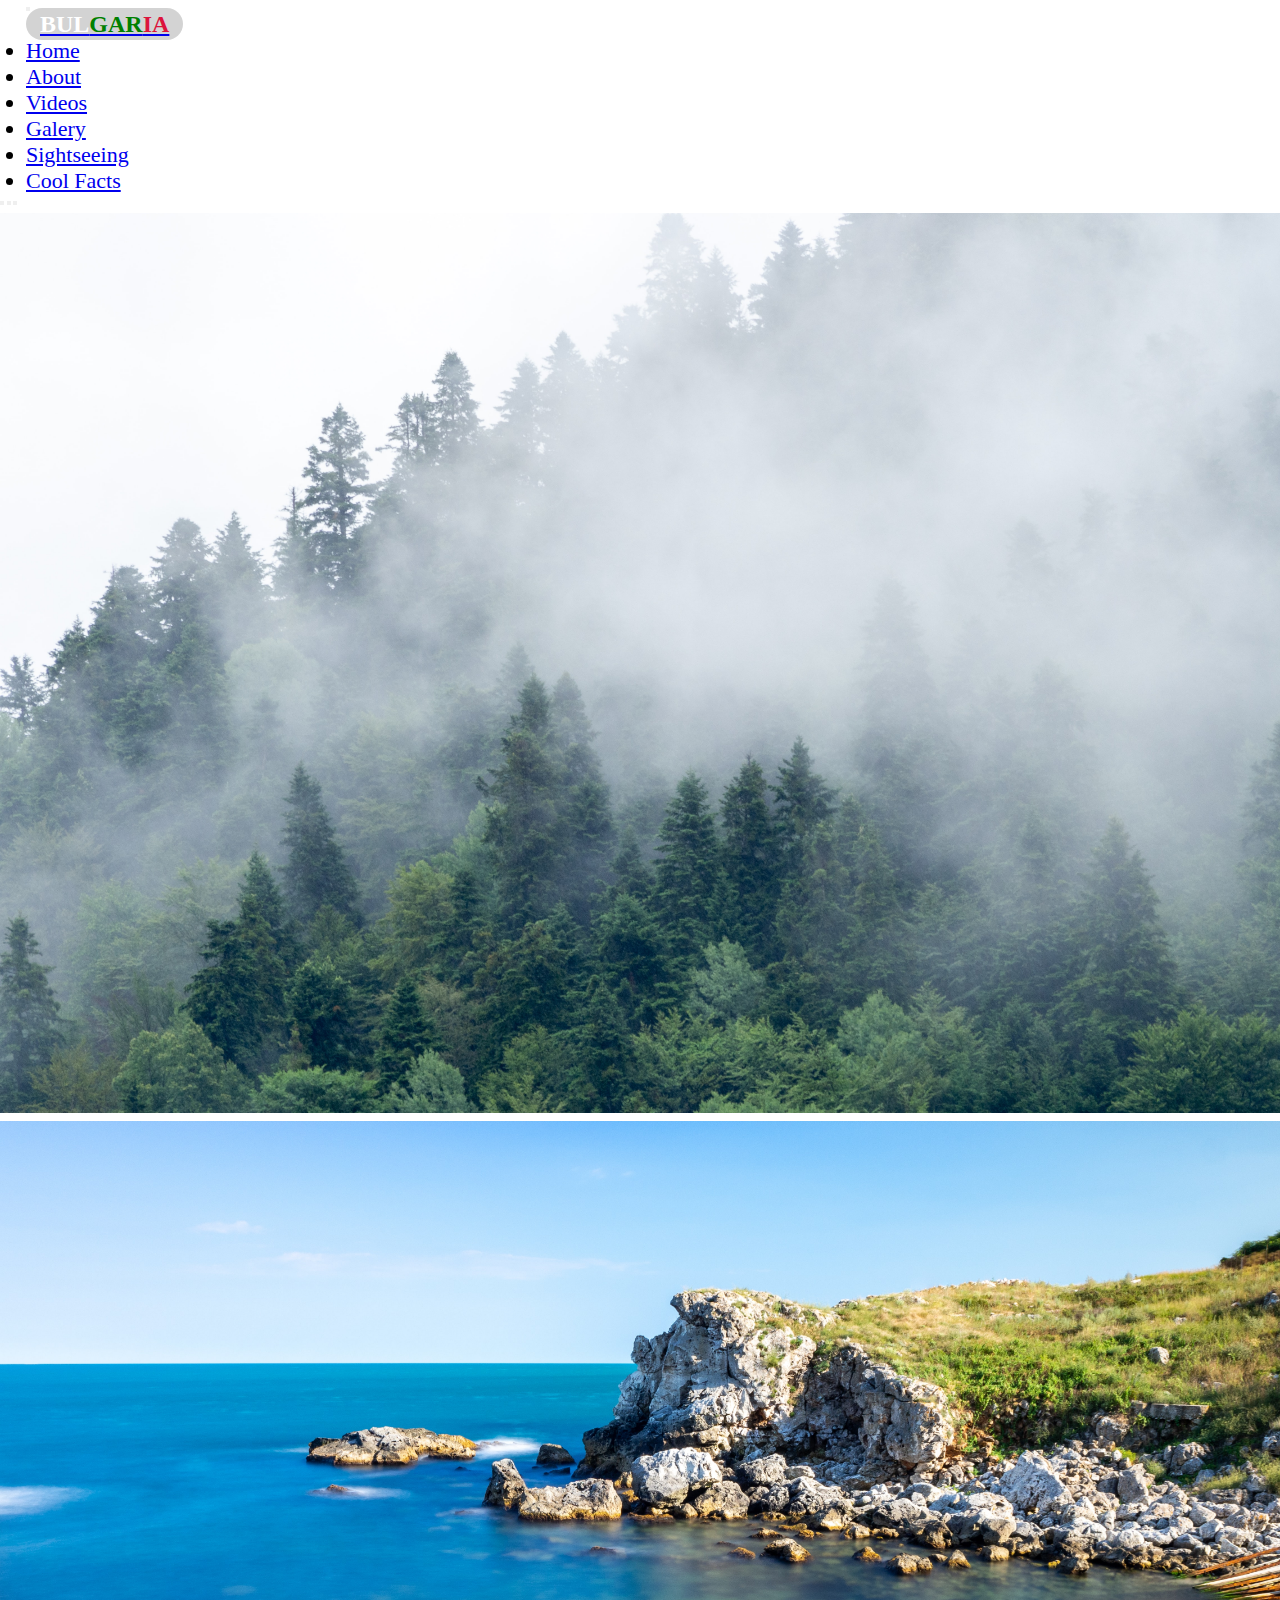
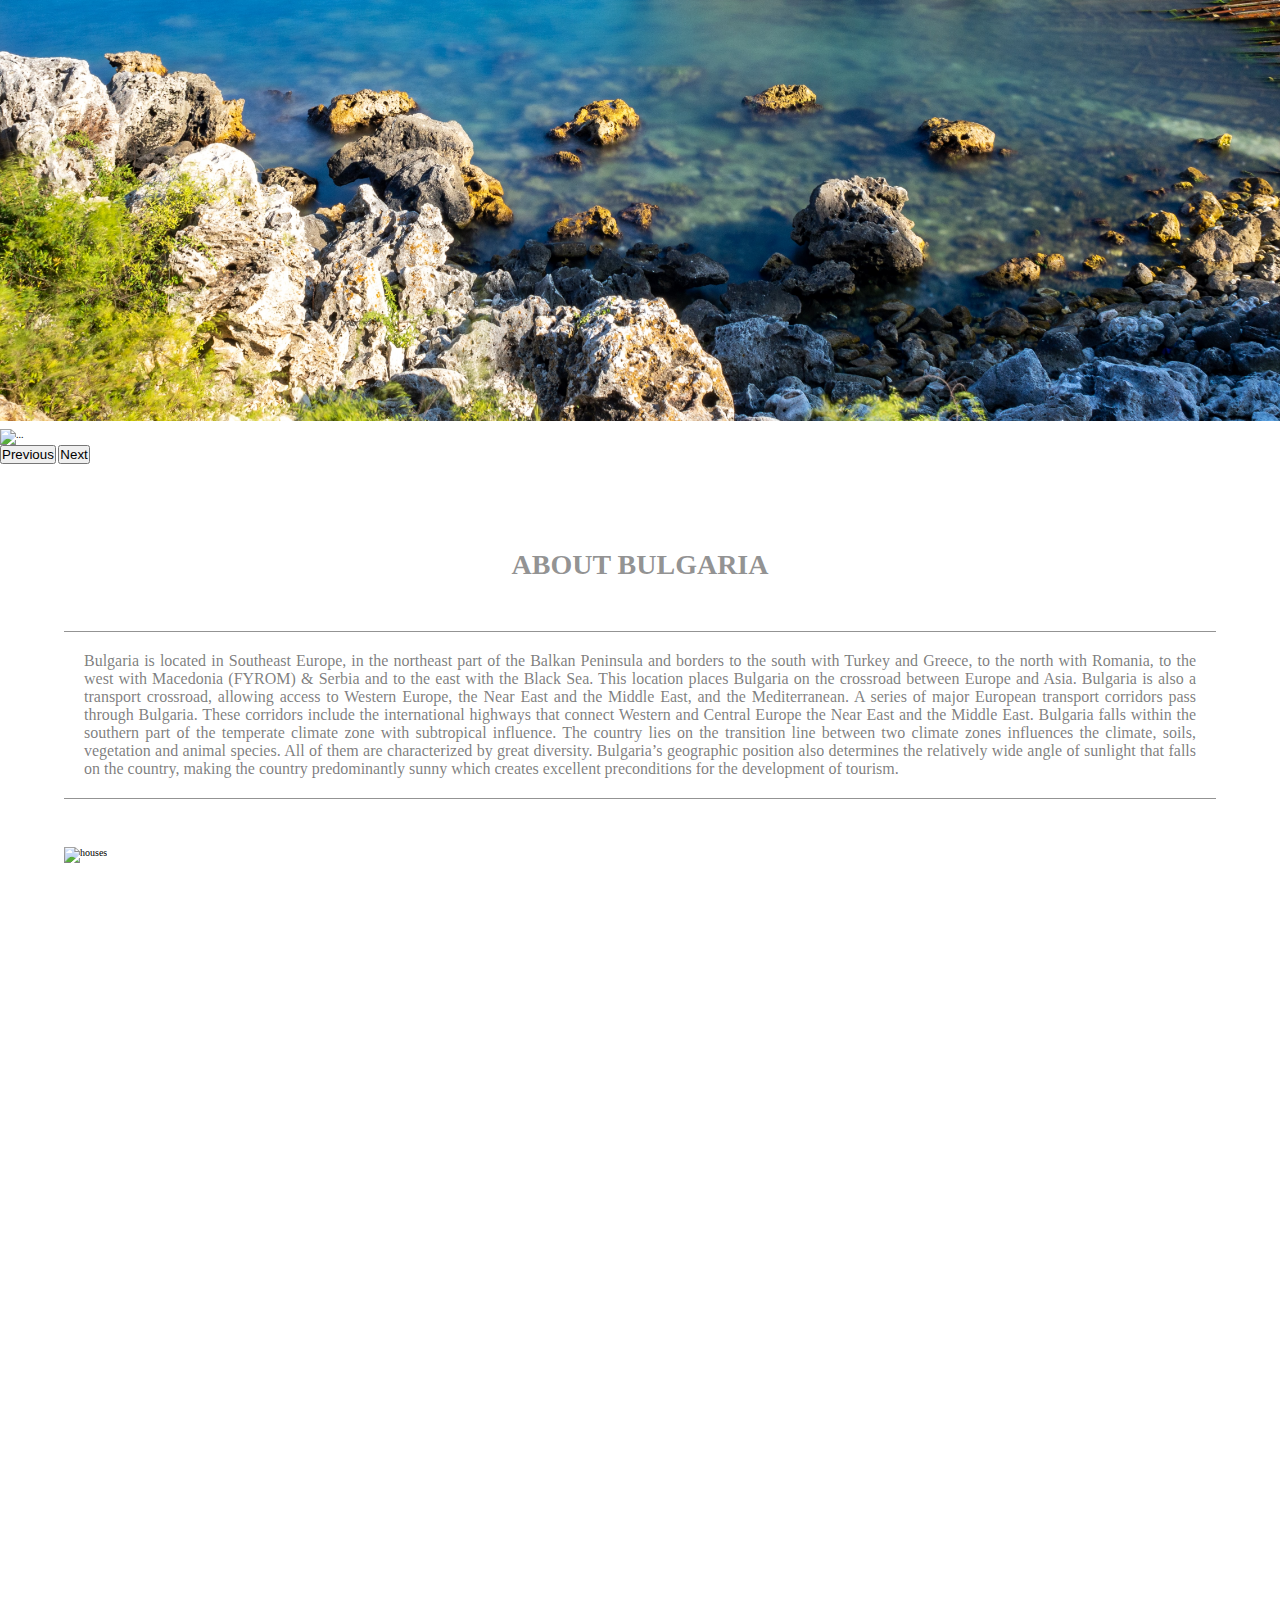
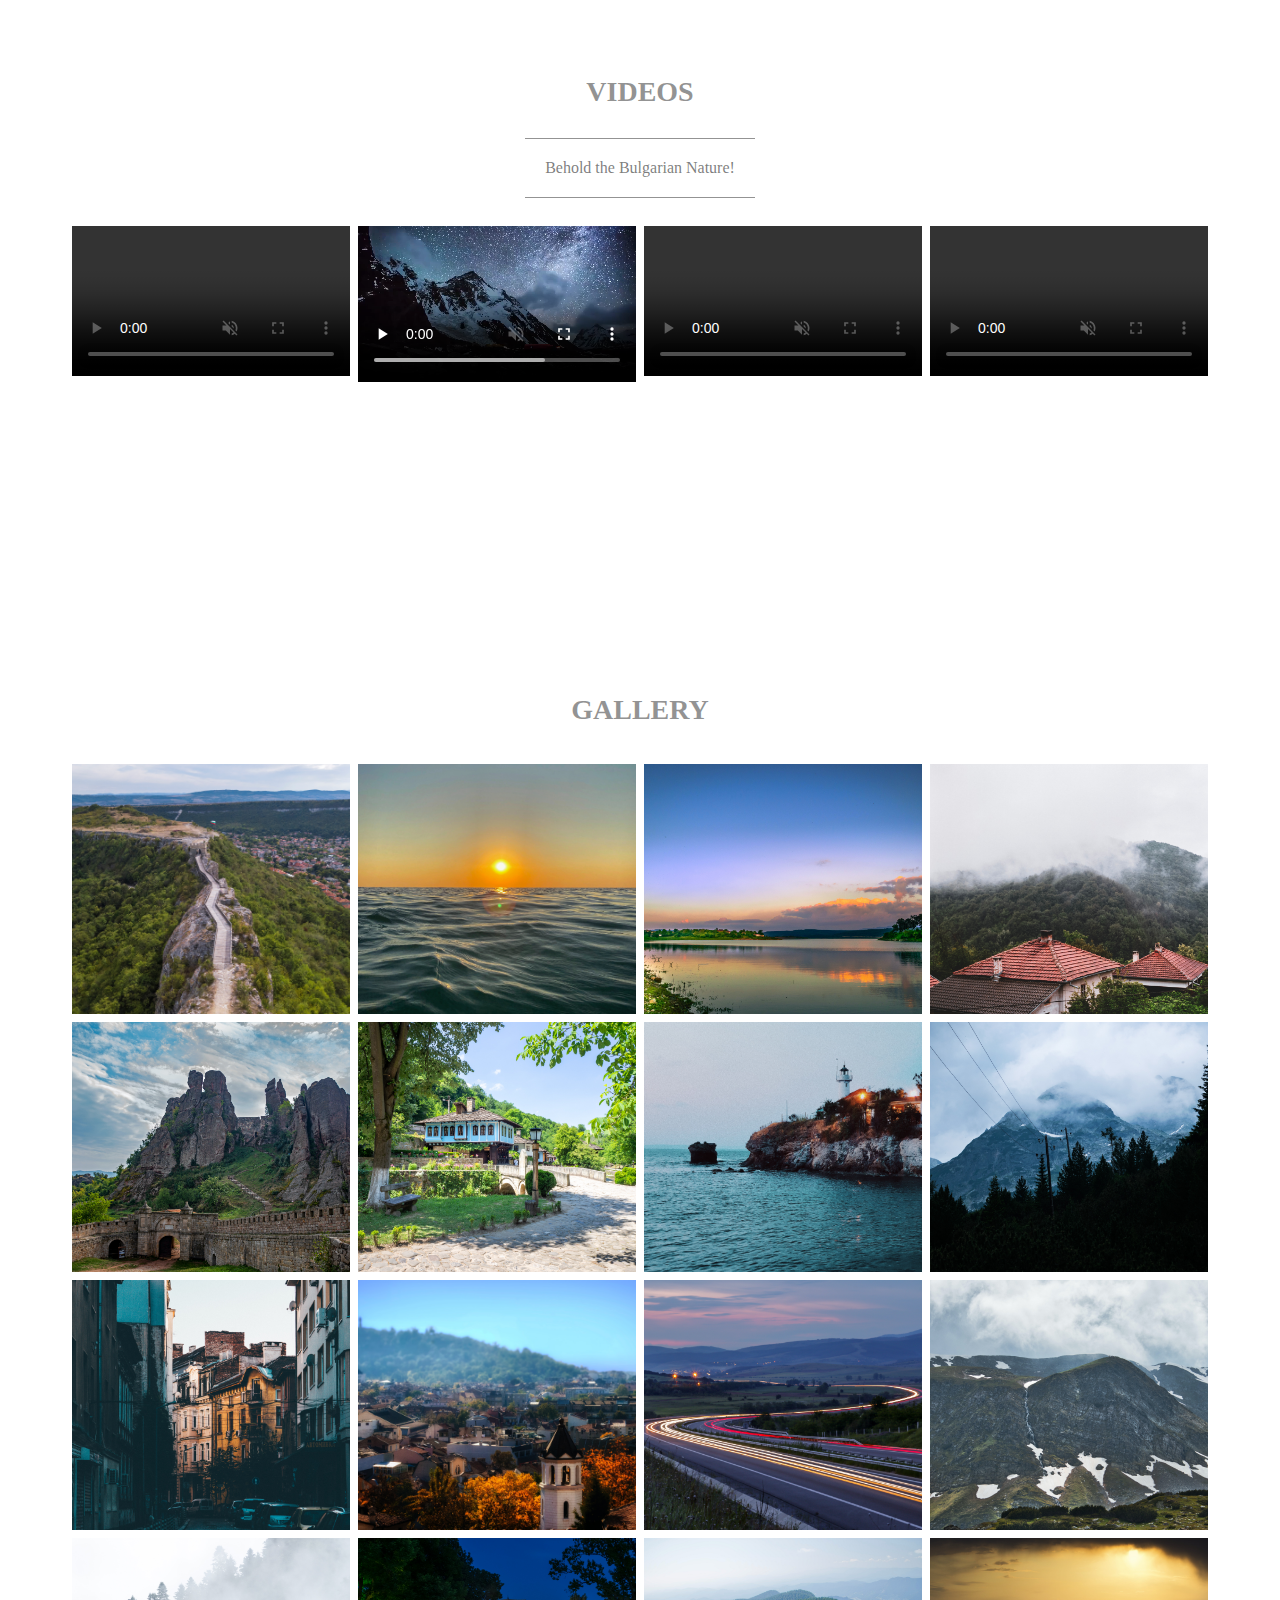
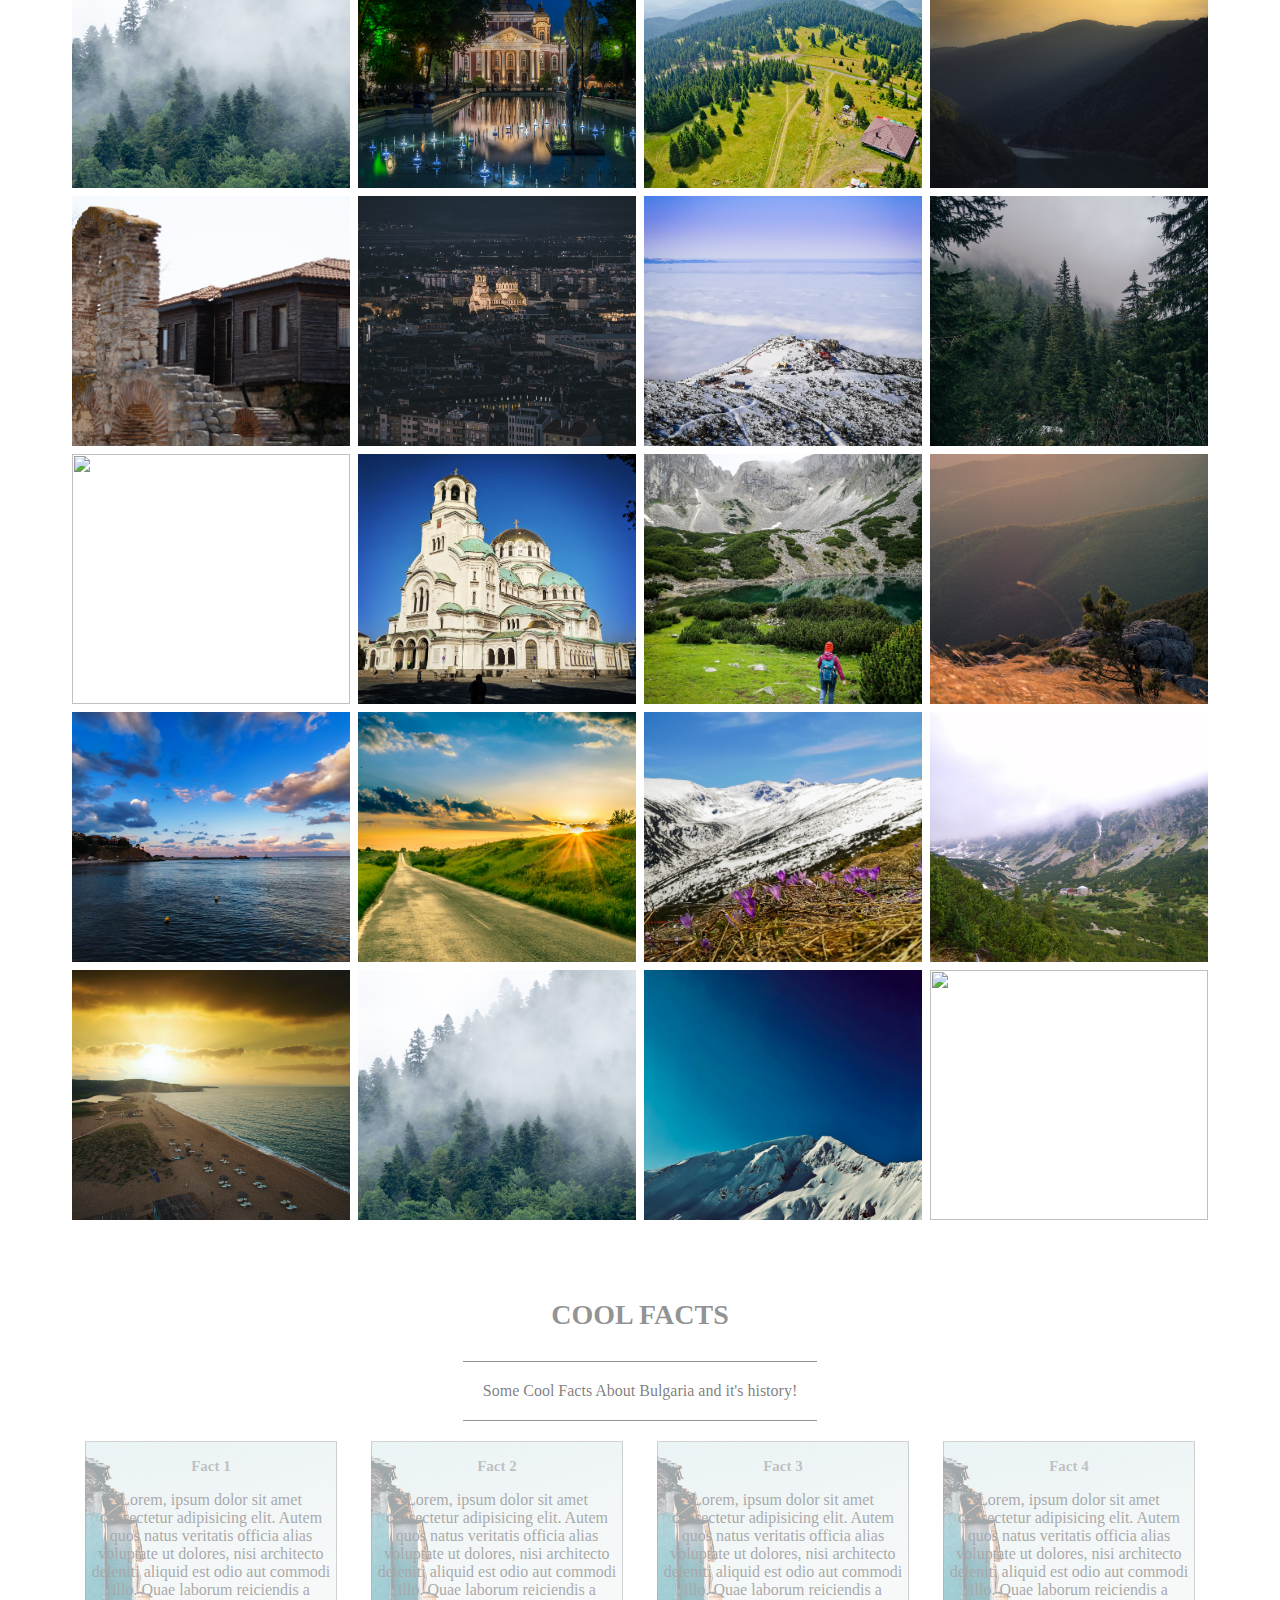
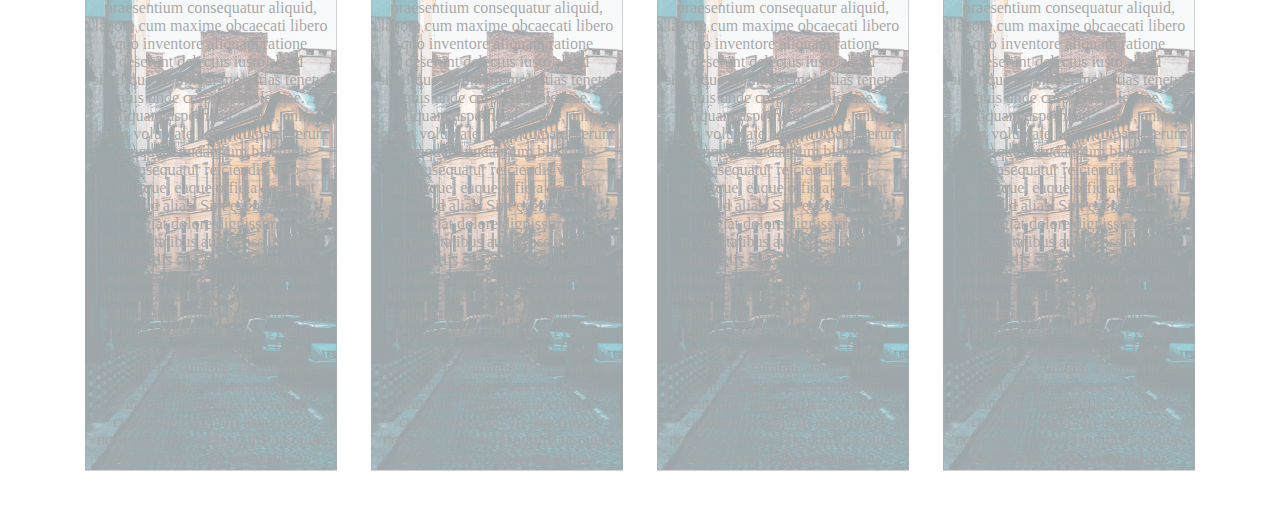
==== 03-touristAttraction/index.html @ 97571143 "Tourist Attraction Site Creation." ====
<!DOCTYPE html>
<html lang="en">
<head>
    <meta charset="UTF-8">
    <meta http-equiv="X-UA-Compatible" content="IE=edge">
    <meta name="viewport" content="width=device-width, initial-scale=1.0">

    <!-- Bootstrap CSS -->
    <link href="https://cdn.jsdelivr.net/npm/bootstrap@5.0.0-beta2/dist/css/bootstrap.min.css" rel="stylesheet" integrity="sha384-BmbxuPwQa2lc/FVzBcNJ7UAyJxM6wuqIj61tLrc4wSX0szH/Ev+nYRRuWlolflfl" crossorigin="anonymous">

    <title>Welcome to Bulgaria</title>
    <link rel="stylesheet" href="css/style.css">
</head>
<body>
    
    <!-- Navbar -->
    <nav class="navbar navbar-expand-lg navbar-light fixed-top">
        <div class="container-fluid">
          <button class="navbar-toggler" type="button" data-bs-toggle="collapse" data-bs-target="#navbarTogglerDemo01" aria-controls="navbarTogglerDemo01" aria-expanded="false" aria-label="Toggle navigation">
            <span class="navbar-toggler-icon"></span>
          </button>
          <div class="collapse navbar-collapse" id="navbarTogglerDemo01">
            <a class="navbar-brand" href="#">
                <span class="white">Bul</span><span class="green">gar</span><span class="red">ia</span>
            </a>
            <ul class="navbar-nav me-auto mb-2 mb-lg-0">
              <li class="nav-item">
                <a class="nav-link" href="#">Home</a>
              </li>
              <li class="nav-item">
                <a class="nav-link" href="#about">About</a>
              </li>
              <li class="nav-item">
                <a class="nav-link" href="#videos">Videos</a>
              </li>
              <li class="nav-item">
                <a class="nav-link" href="#galery">Galery</a>
              </li>
              <li class="nav-item">
                <a class="nav-link" href="#sightseeing">Sightseeing</a>
              </li>
              <li class="nav-item">
                <a class="nav-link" href="#facts">Cool Facts</a>
              </li>
            </ul>
          </div>
        </div>
      </nav>
    <!-- End Navbar -->

    <!-- Carousel -->
    <div id="carouselExampleIndicators" class="carousel slide" data-bs-ride="carousel">
        <div class="carousel-indicators">
            <button type="button" data-bs-target="#carouselExampleIndicators" data-bs-slide-to="0" class="active" aria-current="true" aria-label="Slide 1"></button>
            <button type="button" data-bs-target="#carouselExampleIndicators" data-bs-slide-to="1" aria-label="Slide 2"></button>
            <button type="button" data-bs-target="#carouselExampleIndicators" data-bs-slide-to="2" aria-label="Slide 3"></button>
        </div>
        <div class="carousel-inner">
            <div class="carousel-item active">
            <img src="./img/forest-fog.jpg" class="d-block w-100" alt="...">
            <!-- <div class="carousel-caption">
                <h3> <span class="white">Welcome</span> <span class="green">To</span> <span class="red">Bulgaria</span></h3>
            </div> -->
            </div>
            <div class="carousel-item">
            <img src="./img/sea.jpg" class="d-block w-100" alt="...">
            <!-- <div class="carousel-caption">
                <h3> <span class="white">Welcome</span> <span class="green">To</span> <span class="red">Bulgaria</span></h3>
            </div> -->
            </div>
            <div class="carousel-item">
            <img src="./img/winter.jpg" class="d-block w-100" alt="...">
            <!-- <div class="carousel-caption">
                <h3> <span class="white">Welcome</span> <span class="green">To</span> <span class="red">Bulgaria</span></h3>
            </div> -->
            </div>
        </div>
        <button class="carousel-control-prev" type="button" data-bs-target="#carouselExampleIndicators"  data-bs-slide="prev">
            <span class="carousel-control-prev-icon" aria-hidden="true"></span>
            <span class="visually-hidden">Previous</span>
        </button>
        <button class="carousel-control-next" type="button" data-bs-target="#carouselExampleIndicators"  data-bs-slide="next">
            <span class="carousel-control-next-icon" aria-hidden="true"></span>
            <span class="visually-hidden">Next</span>
        </button>
    </div>

    <!-- End Carousel -->

    <!-- About -->
    <section id="about" class="about">
        <div class="box">
            <div class="about-header">
                <h1 class="section-title">
                    About Bulgaria
                </h1>
            </div>
            <div class="about-content">
                <!-- <h2 class="secondary-title">
                    Information about Bulgaria
                </h2> -->
                <p class="paragraph">
                    Bulgaria is located in Southeast Europe, in the northeast part of the Balkan Peninsula and borders to the south with Turkey and Greece, to the north with Romania, to the west with Macedonia (FYROM) & Serbia and to the east with the Black Sea. This location places Bulgaria on the crossroad between Europe and Asia. Bulgaria is also a transport crossroad, allowing access to Western Europe, the Near East and the Middle East, and the Mediterranean. A series of major European transport corridors pass through Bulgaria. These corridors include the international highways that connect Western and Central Europe the Near East and the Middle East.
                    Bulgaria falls within the southern part of the temperate climate zone with subtropical influence. The country lies on the transition line between two climate zones influences the climate, soils, vegetation and animal species. All of them are characterized by great diversity. Bulgaria’s geographic position also determines the relatively wide angle of sunlight that falls on the country, making the country predominantly sunny which creates excellent preconditions for the development of tourism.
                </p>
                <div class="img">
                    <img src="/img/houses.jpg" alt="houses">
                </div>
                
            </div>
        </div>
    </section>
    <!-- End About -->

    <!-- Videos -->
    <section id="videos" class="videos">
        <div class="box">
            <div class="videos-header">
                <h1 class="section-title">
                    Videos
                </h1>
                <p class="paragraph">Behold the Bulgarian Nature!</p>
            </div>
            <div class="row">
                <div class="column">
                    <video class="bg-videos" autoplay controls muted>
                        <source src="./video/bulgaria1.mp4" type="video/mp4">
                      </video>
                </div>
                <div class="column">
                    <video class="bg-videos"  autoplay controls muted>
                        <source src="./video/night-sky.mp4" type="video/mp4">
                      </video>
                </div>
                <div class="column">
                    <video class="bg-videos"  autoplay controls muted>
                        <source src="./video/bulgaria2.mp4" type="video/mp4">
                      </video>
                </div>
                <div class="column">
                    <video class="bg-videos"  autoplay controls muted>
                        <source src="./video/rila-monastery.mp4" type="video/mp4">
                      </video>
                </div>
              </div>
        </div>
        
        </div>
    </section>
    <!-- End Videos -->

    <!-- Galery -->
    <section id="galery" class="galery">
        <div class="box">
            <div class="galery-header">
                <h1 class="section-title">
                    Gallery
                </h1>
            </div>
            <div class="row">
                <div class="column">
                    <img src="./img/belogradchik.jpg" alt="">
                    <img src="./img/belogradshik-2.jpg" alt="">
                    <img src="./img/city.jpg" alt="">
                    <img src="./img/forest-fog.jpg" alt="">
                    <img src="./img/nesebar.jpg" alt="">
                    <img src="./img/rila-monastery.jpg" alt="">
                    <img src="./img/sea-2.jpg" alt="">
                    <img src="./img/sea-5.jpg" alt="">
                </div>
                <div class="column">
                    <img src="./img/sea-3.jpg" alt="">
                    <img src="./img/house-1.jpg" alt="">
                    <img src="./img/houses.jpg" alt="">
                    <img src="./img/ivan-vazov.jpg" alt="">
                    <img src="./img/night-sofia.jpg" alt="">
                    <img src="./img/nevski.jpg" alt="">
                    <img src="./img/road.jpg" alt="">
                    <img src="./img/forest-fog.jpg" alt="">
                </div>
                <div class="column">
                    <img src="./img/sea-6.jpg" alt="">
                    <img src="./img/sea-4.jpg" alt="">
                    <img src="./img/road-2.jpg" alt="">
                    <img src="./img/pamporovo.jpg" alt="">
                    <img src="./img/mountain-1.jpg" alt="">
                    <img src="./img/mountain-2.jpg" alt="">
                    <img src="./img/mountain-3.jpg" alt="">
                    <img src="./img/mountain-4.jpg" alt="">
                </div>
                <div class="column">
                    <img src="./img/mountain-5.jpg" alt="">
                    <img src="./img/mountain-6.jpg" alt="">
                    <img src="./img/mountain-7.jpg" alt="">
                    <img src="./img/mountain-8.jpg" alt="">
                    <img src="./img/mountain-9.jpg" alt="">
                    <img src="./img/mountain-10.jpg" alt="">
                    <img src="./img/mountain-11.jpg" alt="">
                    <img src="./img/winter.jpg" alt="">
                </div>
              </div>
        </div>
    </section>
    <!-- End Galery -->


    <!-- Facts -->
    <section id="facts" class="facts">
        <div class="box">
            <div class="facts-header">
                <h1 class="section-title">Cool Facts</h1>
                <p class="paragraph">Some Cool Facts About Bulgaria and it's history!</p>
            </div>
            <div class="facts-content">
                <div class="row">
                    <div class="column">
                        <h2>Fact 1</h2>
                        <p>Lorem, ipsum dolor sit amet consectetur adipisicing elit. Autem quos natus veritatis officia alias voluptate ut dolores, nisi architecto deleniti aliquid est odio aut commodi illo. Quae laborum reiciendis a praesentium consequatur aliquid, labore cum maxime obcaecati libero quo inventore aliquam ratione deserunt delectus iusto ab ad similique commodi molestias tenetur quis unde corporis molestiae. Aliquam aspernatur eaque, enim quam voluptate nobis culpa deserunt cumque. Laudantium blanditiis consequatur reiciendis vero similique, eaque officia deserunt modi id alias. Sint eveniet, velit fugiat dolore dignissimos necessitatibus autem assumenda blanditiis suscipit? Assumenda perspiciatis impedit quod rem sed, aliquam amet autem optio sapiente voluptatum quibusdam, unde sint reprehenderit illum velit eveniet minima cupiditate nulla! Fuga, nostrum. Et, cumque. Facilis hic est commodi ipsum, suscipit rerum tempora? Unde officia eveniet cupiditate excepturi asperiores nostrum sunt vel blanditiis nesciunt ullam quos ut est accusantium ducimus iure dolor ipsum architecto, explicabo quam quod? Est, laboriosam omnis ut facilis assumenda neque laudantium voluptatem distinctio tempore voluptatum natus aut minus. Eligendi nam earum voluptas facere error, excepturi impedit. In, facere laudantium nesciunt quo quae eaque aspernatur eligendi dignissimos itaque ipsum quisquam magni ad temporibus sint praesentium ducimus sunt fuga mollitia a reprehenderit incidunt voluptatem vitae officia? Asperiores necessitatibus omnis suscipit cupiditate laboriosam molestias delectus doloribus architecto, vero assumenda libero ut harum incidunt facilis facere maiores sed quam iste expedita fugiat soluta. Assumenda vero vel nobis ad veritatis sequi! Eius, et similique. Magni cum repellendus facilis sequi ipsa libero corrupti quis cumque ex, perferendis eum aliquid culpa provident eius quia!</p>
                    </div>
                    <div class="column">
                        <h2>Fact 2</h2>
                        <p>Lorem, ipsum dolor sit amet consectetur adipisicing elit. Autem quos natus veritatis officia alias voluptate ut dolores, nisi architecto deleniti aliquid est odio aut commodi illo. Quae laborum reiciendis a praesentium consequatur aliquid, labore cum maxime obcaecati libero quo inventore aliquam ratione deserunt delectus iusto ab ad similique commodi molestias tenetur quis unde corporis molestiae. Aliquam aspernatur eaque, enim quam voluptate nobis culpa deserunt cumque. Laudantium blanditiis consequatur reiciendis vero similique, eaque officia deserunt modi id alias. Sint eveniet, velit fugiat dolore dignissimos necessitatibus autem assumenda blanditiis suscipit? Assumenda perspiciatis impedit quod rem sed, aliquam amet autem optio sapiente voluptatum quibusdam, unde sint reprehenderit illum velit eveniet minima cupiditate nulla! Fuga, nostrum. Et, cumque. Facilis hic est commodi ipsum, suscipit rerum tempora? Unde officia eveniet cupiditate excepturi asperiores nostrum sunt vel blanditiis nesciunt ullam quos ut est accusantium ducimus iure dolor ipsum architecto, explicabo quam quod? Est, laboriosam omnis ut facilis assumenda neque laudantium voluptatem distinctio tempore voluptatum natus aut minus. Eligendi nam earum voluptas facere error, excepturi impedit. In, facere laudantium nesciunt quo quae eaque aspernatur eligendi dignissimos itaque ipsum quisquam magni ad temporibus sint praesentium ducimus sunt fuga mollitia a reprehenderit incidunt voluptatem vitae officia? Asperiores necessitatibus omnis suscipit cupiditate laboriosam molestias delectus doloribus architecto, vero assumenda libero ut harum incidunt facilis facere maiores sed quam iste expedita fugiat soluta. Assumenda vero vel nobis ad veritatis sequi! Eius, et similique. Magni cum repellendus facilis sequi ipsa libero corrupti quis cumque ex, perferendis eum aliquid culpa provident eius quia!</p>
                    </div>
                    <div class="column">
                        <h2>Fact 3</h2>
                        <p>Lorem, ipsum dolor sit amet consectetur adipisicing elit. Autem quos natus veritatis officia alias voluptate ut dolores, nisi architecto deleniti aliquid est odio aut commodi illo. Quae laborum reiciendis a praesentium consequatur aliquid, labore cum maxime obcaecati libero quo inventore aliquam ratione deserunt delectus iusto ab ad similique commodi molestias tenetur quis unde corporis molestiae. Aliquam aspernatur eaque, enim quam voluptate nobis culpa deserunt cumque. Laudantium blanditiis consequatur reiciendis vero similique, eaque officia deserunt modi id alias. Sint eveniet, velit fugiat dolore dignissimos necessitatibus autem assumenda blanditiis suscipit? Assumenda perspiciatis impedit quod rem sed, aliquam amet autem optio sapiente voluptatum quibusdam, unde sint reprehenderit illum velit eveniet minima cupiditate nulla! Fuga, nostrum. Et, cumque. Facilis hic est commodi ipsum, suscipit rerum tempora? Unde officia eveniet cupiditate excepturi asperiores nostrum sunt vel blanditiis nesciunt ullam quos ut est accusantium ducimus iure dolor ipsum architecto, explicabo quam quod? Est, laboriosam omnis ut facilis assumenda neque laudantium voluptatem distinctio tempore voluptatum natus aut minus. Eligendi nam earum voluptas facere error, excepturi impedit. In, facere laudantium nesciunt quo quae eaque aspernatur eligendi dignissimos itaque ipsum quisquam magni ad temporibus sint praesentium ducimus sunt fuga mollitia a reprehenderit incidunt voluptatem vitae officia? Asperiores necessitatibus omnis suscipit cupiditate laboriosam molestias delectus doloribus architecto, vero assumenda libero ut harum incidunt facilis facere maiores sed quam iste expedita fugiat soluta. Assumenda vero vel nobis ad veritatis sequi! Eius, et similique. Magni cum repellendus facilis sequi ipsa libero corrupti quis cumque ex, perferendis eum aliquid culpa provident eius quia!</p>
                    </div>
                    <div class="column">
                        <h2>Fact 4</h2>
                        <p>Lorem, ipsum dolor sit amet consectetur adipisicing elit. Autem quos natus veritatis officia alias voluptate ut dolores, nisi architecto deleniti aliquid est odio aut commodi illo. Quae laborum reiciendis a praesentium consequatur aliquid, labore cum maxime obcaecati libero quo inventore aliquam ratione deserunt delectus iusto ab ad similique commodi molestias tenetur quis unde corporis molestiae. Aliquam aspernatur eaque, enim quam voluptate nobis culpa deserunt cumque. Laudantium blanditiis consequatur reiciendis vero similique, eaque officia deserunt modi id alias. Sint eveniet, velit fugiat dolore dignissimos necessitatibus autem assumenda blanditiis suscipit? Assumenda perspiciatis impedit quod rem sed, aliquam amet autem optio sapiente voluptatum quibusdam, unde sint reprehenderit illum velit eveniet minima cupiditate nulla! Fuga, nostrum. Et, cumque. Facilis hic est commodi ipsum, suscipit rerum tempora? Unde officia eveniet cupiditate excepturi asperiores nostrum sunt vel blanditiis nesciunt ullam quos ut est accusantium ducimus iure dolor ipsum architecto, explicabo quam quod? Est, laboriosam omnis ut facilis assumenda neque laudantium voluptatem distinctio tempore voluptatum natus aut minus. Eligendi nam earum voluptas facere error, excepturi impedit. In, facere laudantium nesciunt quo quae eaque aspernatur eligendi dignissimos itaque ipsum quisquam magni ad temporibus sint praesentium ducimus sunt fuga mollitia a reprehenderit incidunt voluptatem vitae officia? Asperiores necessitatibus omnis suscipit cupiditate laboriosam molestias delectus doloribus architecto, vero assumenda libero ut harum incidunt facilis facere maiores sed quam iste expedita fugiat soluta. Assumenda vero vel nobis ad veritatis sequi! Eius, et similique. Magni cum repellendus facilis sequi ipsa libero corrupti quis cumque ex, perferendis eum aliquid culpa provident eius quia!</p>
                    </div>
                </div>
            </div>
        </div>
    </section>
    <!-- End Facts -->



    <!-- Option 1: Bootstrap Bundle with Popper -->
    <script src="https://cdn.jsdelivr.net/npm/bootstrap@5.0.0-beta2/dist/js/bootstrap.bundle.min.js" integrity="sha384-b5kHyXgcpbZJO/tY9Ul7kGkf1S0CWuKcCD38l8YkeH8z8QjE0GmW1gYU5S9FOnJ0" crossorigin="anonymous"></script>

    <!-- Own JS -->
    <script src="./main.js"></script>
</body>
</html>
---- 03-touristAttraction/css/style.css ----
*,
*::after,
*::before {
    margin: 0;
    padding: 0;
    box-sizing: border-box;
}

html {
    font-size: 10px;
}

body {
    overflow-x: hidden;
    scroll-behavior: smooth;
}


/* Shared classes */
.box {
    display: flex;
    align-items: center;
    justify-content: center;
    width: 100%;
    min-height: 100vh;
    flex-direction: column;
}
.section-title {
    color: rgba(39, 39, 39, .5);
    font-size: 2.8rem;
    text-transform: uppercase;
    margin: 3rem 0;
}

.paragraph {
    margin: 2rem 0;
    font-size: 1.6rem;
    text-align: justify;
    color: rgba(39, 39, 39, .6);
    border-bottom: 1px solid rgba(39, 39, 39, .5);
    border-top: 1px solid rgba(39, 39, 39, .5);
    padding: 2rem;
}
.white {
    color: #fff;
}
.green {
    color: green!important;
}
.red {
    color: crimson!important;
}

.row {
    display: flex;
    flex-wrap: wrap;
    padding: 0 4px;
    width: 90%;
}
.column {
    flex: 25%;
    max-width: 25%;
    min-width: 25%;
    padding: 0 4px;
}

.column video, img {
    margin-top: 8px;
    vertical-align: middle;
    width: 100%;
}
.column img {
    object-fit: cover;
    height: 25rem;
}

/* Responsive layout - makes a two column-layout instead of four columns */
@media screen and (max-width: 1000px) {
    .column {
        flex: 50%;
        max-width: 50%;
    }
}

/* Responsive layout - makes the two columns stack on top of each other instead of next to each other */
@media screen and (max-width: 600px) {
    .column {
        flex: 100%;
        max-width: 100%;
    }
}






/* Navbar */
.navbar {
    padding-left: 2.6rem;
}
.bg-dark {
    background-color: rgba(39, 39, 39, .5) !important;
}

.navbar-light .navbar-toggler {
    font-size: 2.4rem;
    font-weight: 900;
}

.navbar-brand {
    font-size: 2.4rem;
    font-weight: 900;
    text-transform: uppercase;
    padding: .3rem 1.4rem;
    border-radius: 2rem;
    background-color: rgba(0, 0, 0, 0.171);
}

.nav-item {
    font-size: 2.2rem;
}

.nav-link {
    text-transform: capitalize;
    position: relative;
    transition: all 0.5s ease;
}
.nav-link::before {
    content: "";
    position: absolute;
    width: 100%;
    height: 2px;
    bottom: 0;
    left: 0;
    background-color: crimson;
    visibility: hidden;
    -webkit-transform: scaleX(0);
    transform: scaleX(0);
    -webkit-transition: all 0.3s ease-in-out 0s;
    transition: all 0.3s ease-in-out 0s;
}

.nav-link:hover {
    color: crimson!important;
}

.nav-link:hover::before {
    visibility: visible;
    -webkit-transform: scaleX(1);
    transform: scaleX(1);
} 

/* Carousel */
.carousel-caption {
    max-width: 90%;
    position: absolute;
    top: 50%;
    left: 50%;
    right: initial;
    bottom: initial;
    transform: translate(-50%, -50%);
    background-color: rgba(255, 255, 255, 0.4);
    padding: 2rem 5rem;
    border-radius: 10rem;
}
.carousel-caption h3 {
    font-size: 2.8rem;
    /* font-size: 4.2rem; For desktop */
}

#carouselExampleIndicators img {
    height: 100vh;
    object-fit: cover;
}

.carousel-control-next-icon, .carousel-control-prev-icon {
    width: 4rem;
    height: 4rem;
}





/* About */


#about .about-content {
    width: 90%;
    display: flex;
    flex-direction: column;
    align-items: center;
    justify-content: center;
}

#about .img {
    width: 100%;
    height: 50vh;
    margin: 2rem 0;
}

#about .img img {
    width: 100%;
    height: 100%;
    object-fit: cover;
}




/* Videos */
#videos .videos-header {
    text-align: center;
}



/* Gallery */
#galery .column img {
    transition: .35s ease transform;
}
#galery .column img:hover {
    transform: scale(1.5);
    border: 1px solid rgba(255, 255, 255)
}


/* Facts */
#facts .facts-header {
    text-align: center;
}

#facts .facts-content {
    width: 90%;
}

#facts .row {
    width: 100%;
}

#facts .column {
    background: url("../img/city.jpg") center center no-repeat;
    background-size: cover;
    opacity: .4;
    border: 1px solid rgba(39, 39, 39, .5);
    text-align: center;
    margin: .5rem;
    min-width: 22%;
    max-width: 22%;
    margin: 0 auto;
    height: 70vh;
    overflow-y: auto;
    position: relative;
}

/* #facts .column::before {
    content: '';
    position: absolute;
    top: 0;
    left: 0;
    width: 100%;
    height: 200%;
    background-color: rgba(255, 255, 255, 0.7);
} */
#facts .column h2 {
    color: rgba(39, 39, 39, .7);
    margin: 1.6rem 0;
}

#facts .column p {
    color: rgba(39, 39, 39);
    font-size: 1.6rem;
}
@media screen and (max-width: 1000px) {
    #facts .column {
        flex: 50%;
        max-width: 50%;
    }
}

/* Responsive layout - makes the two columns stack on top of each other instead of next to each other */
@media screen and (max-width: 600px) {
    #facts .column {
        flex: 100%;
        margin: 1rem 0;
        max-width: 90%;
    }
}
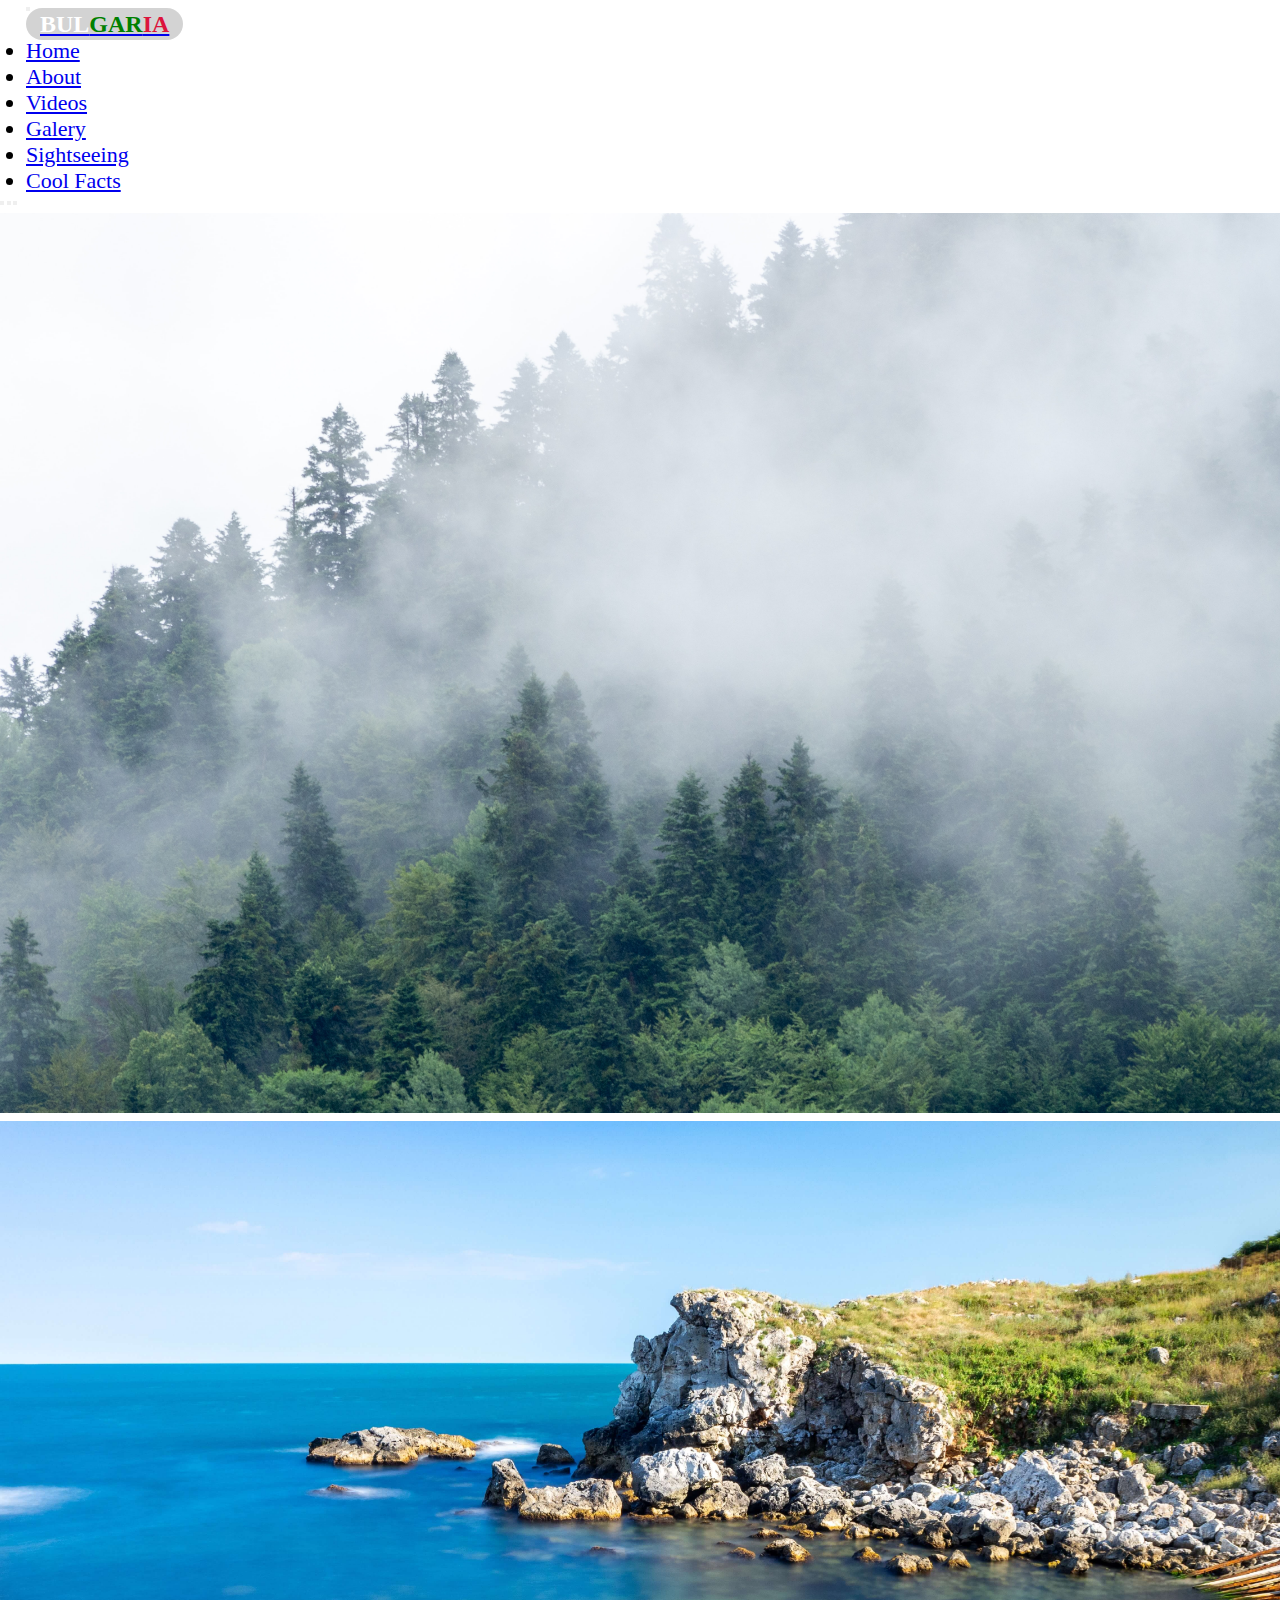
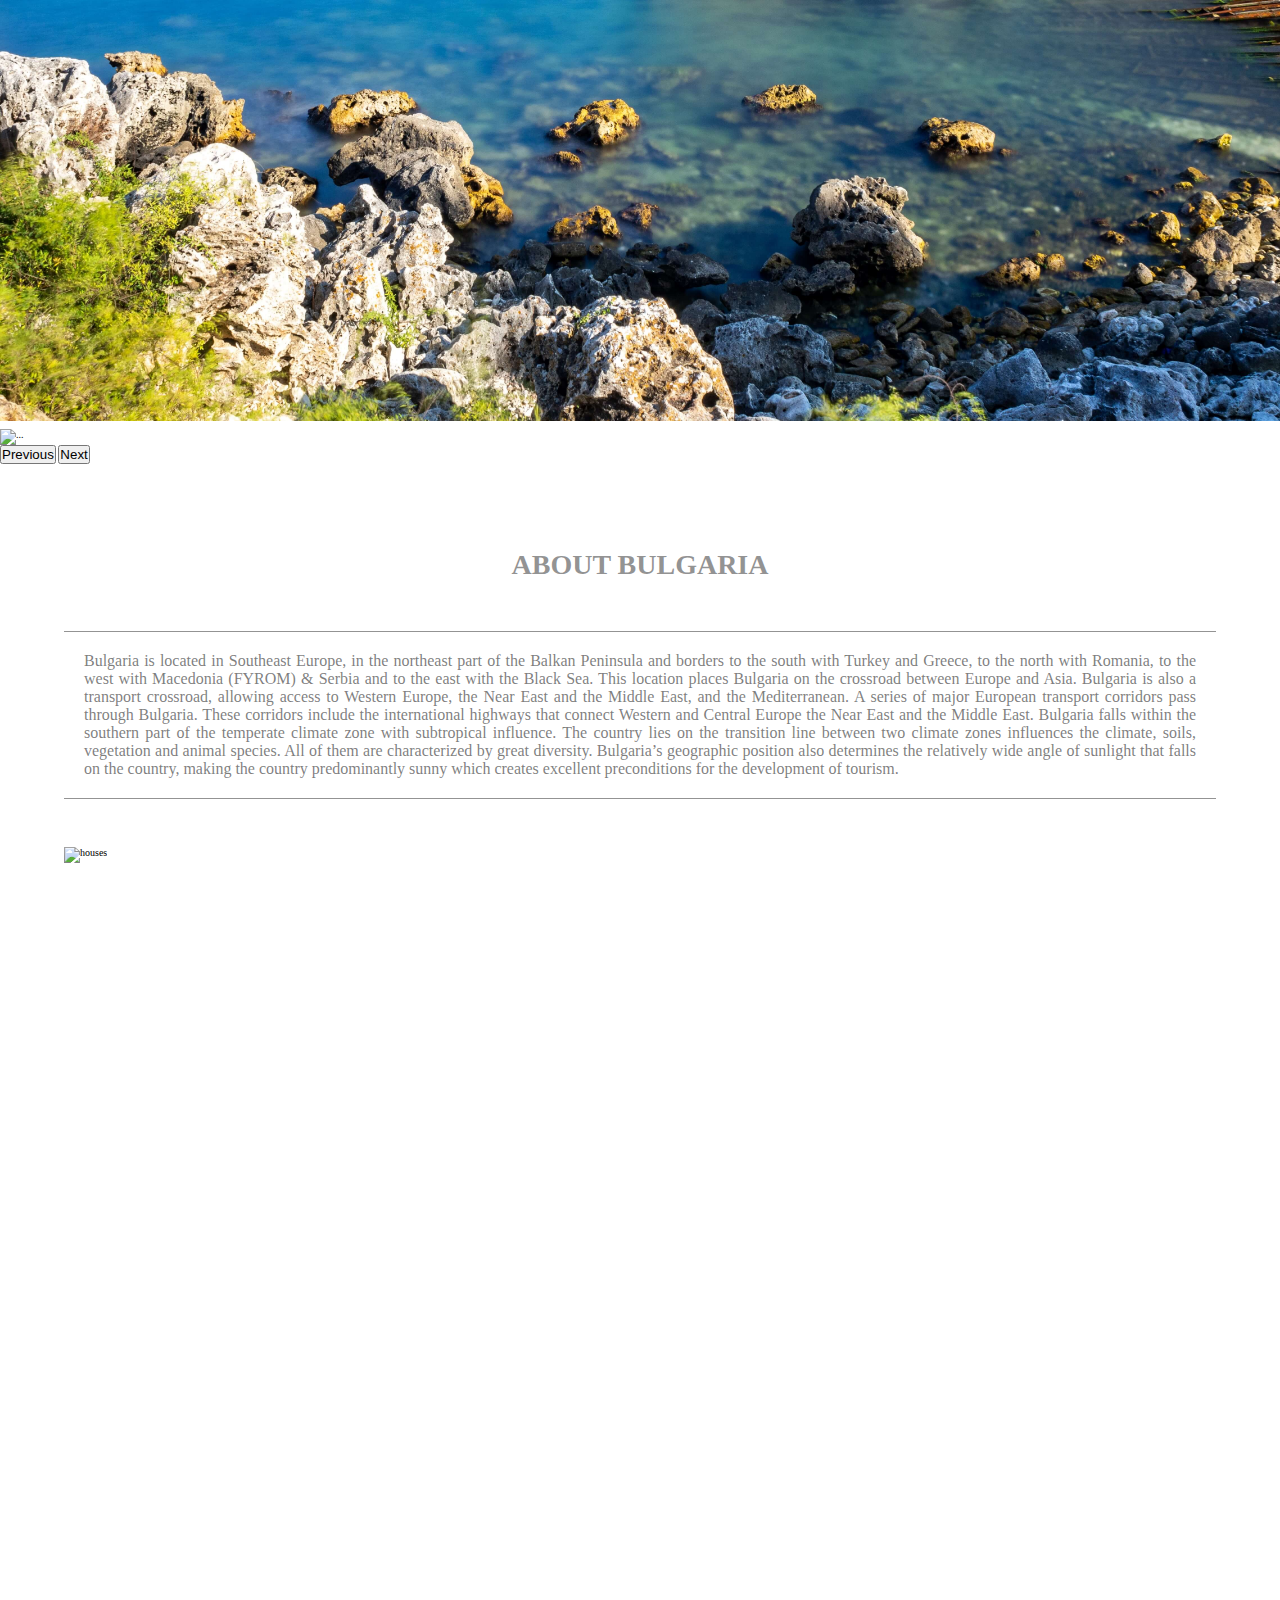
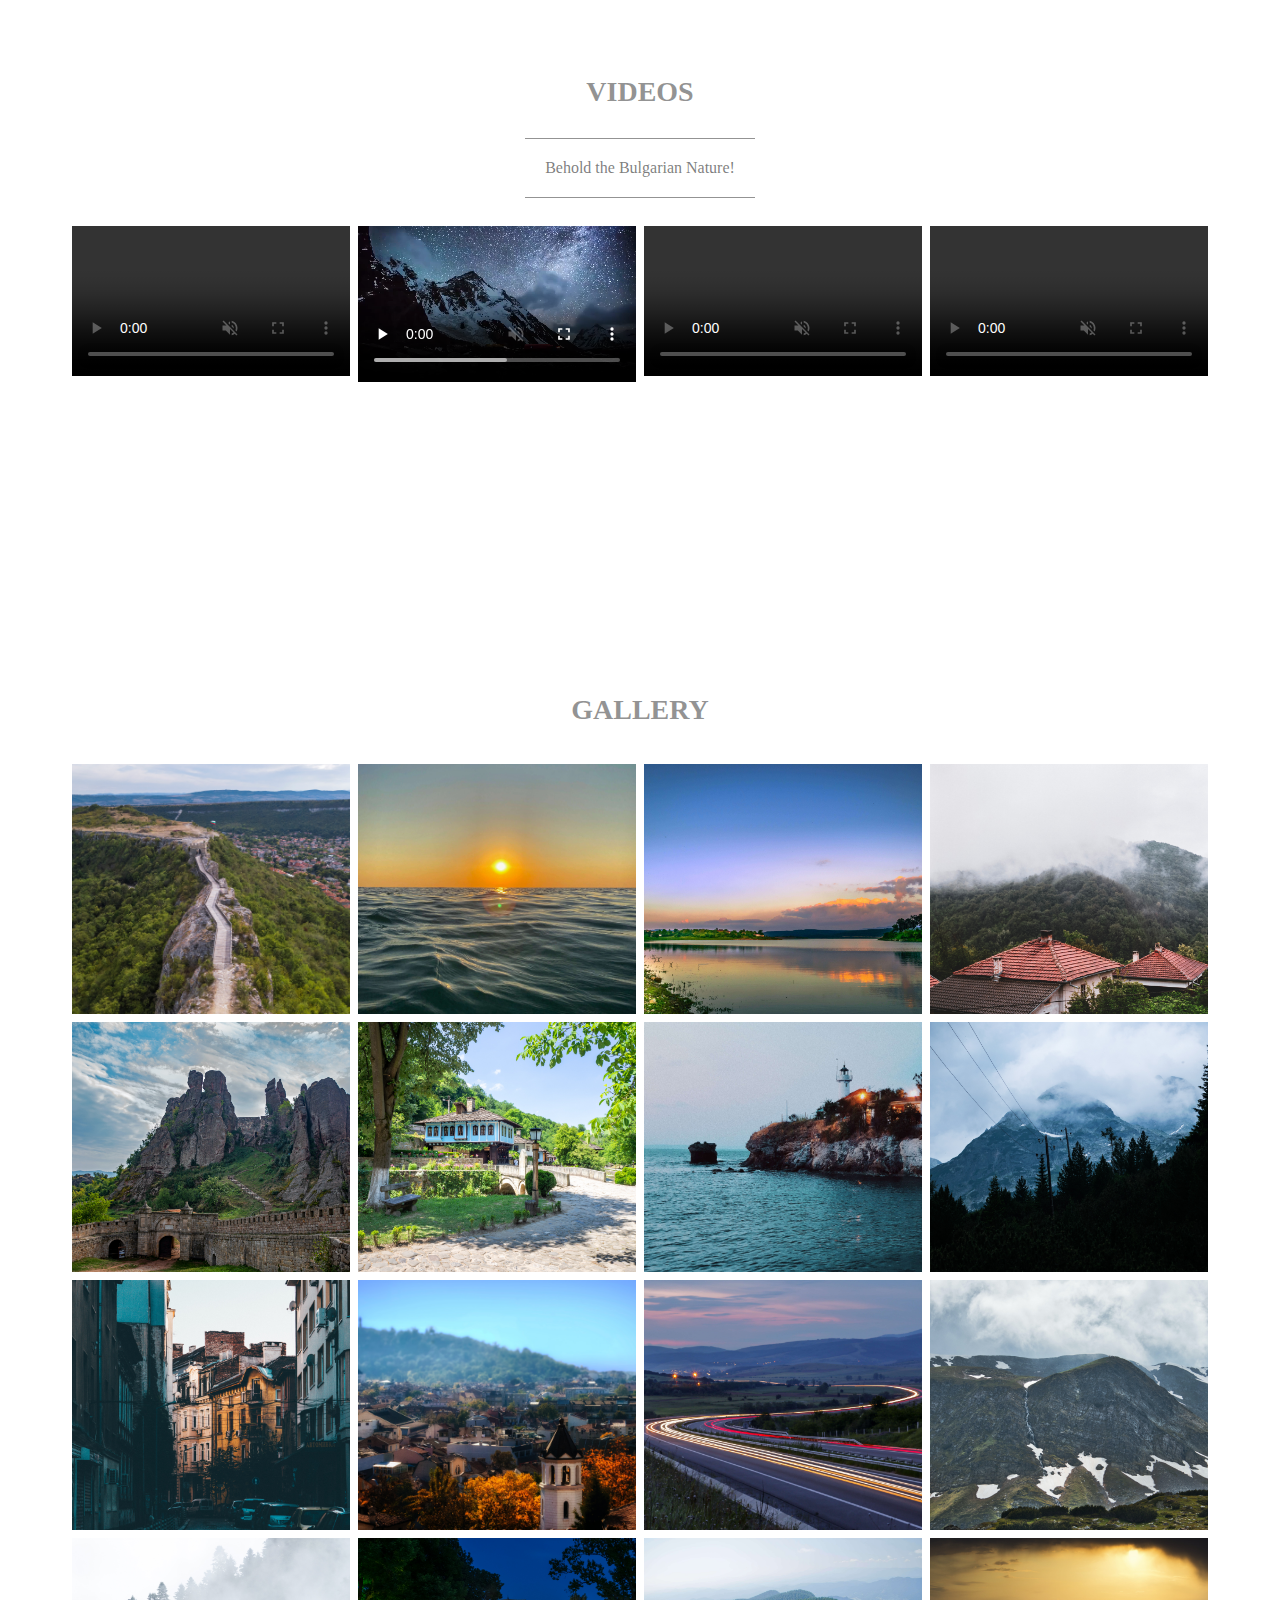
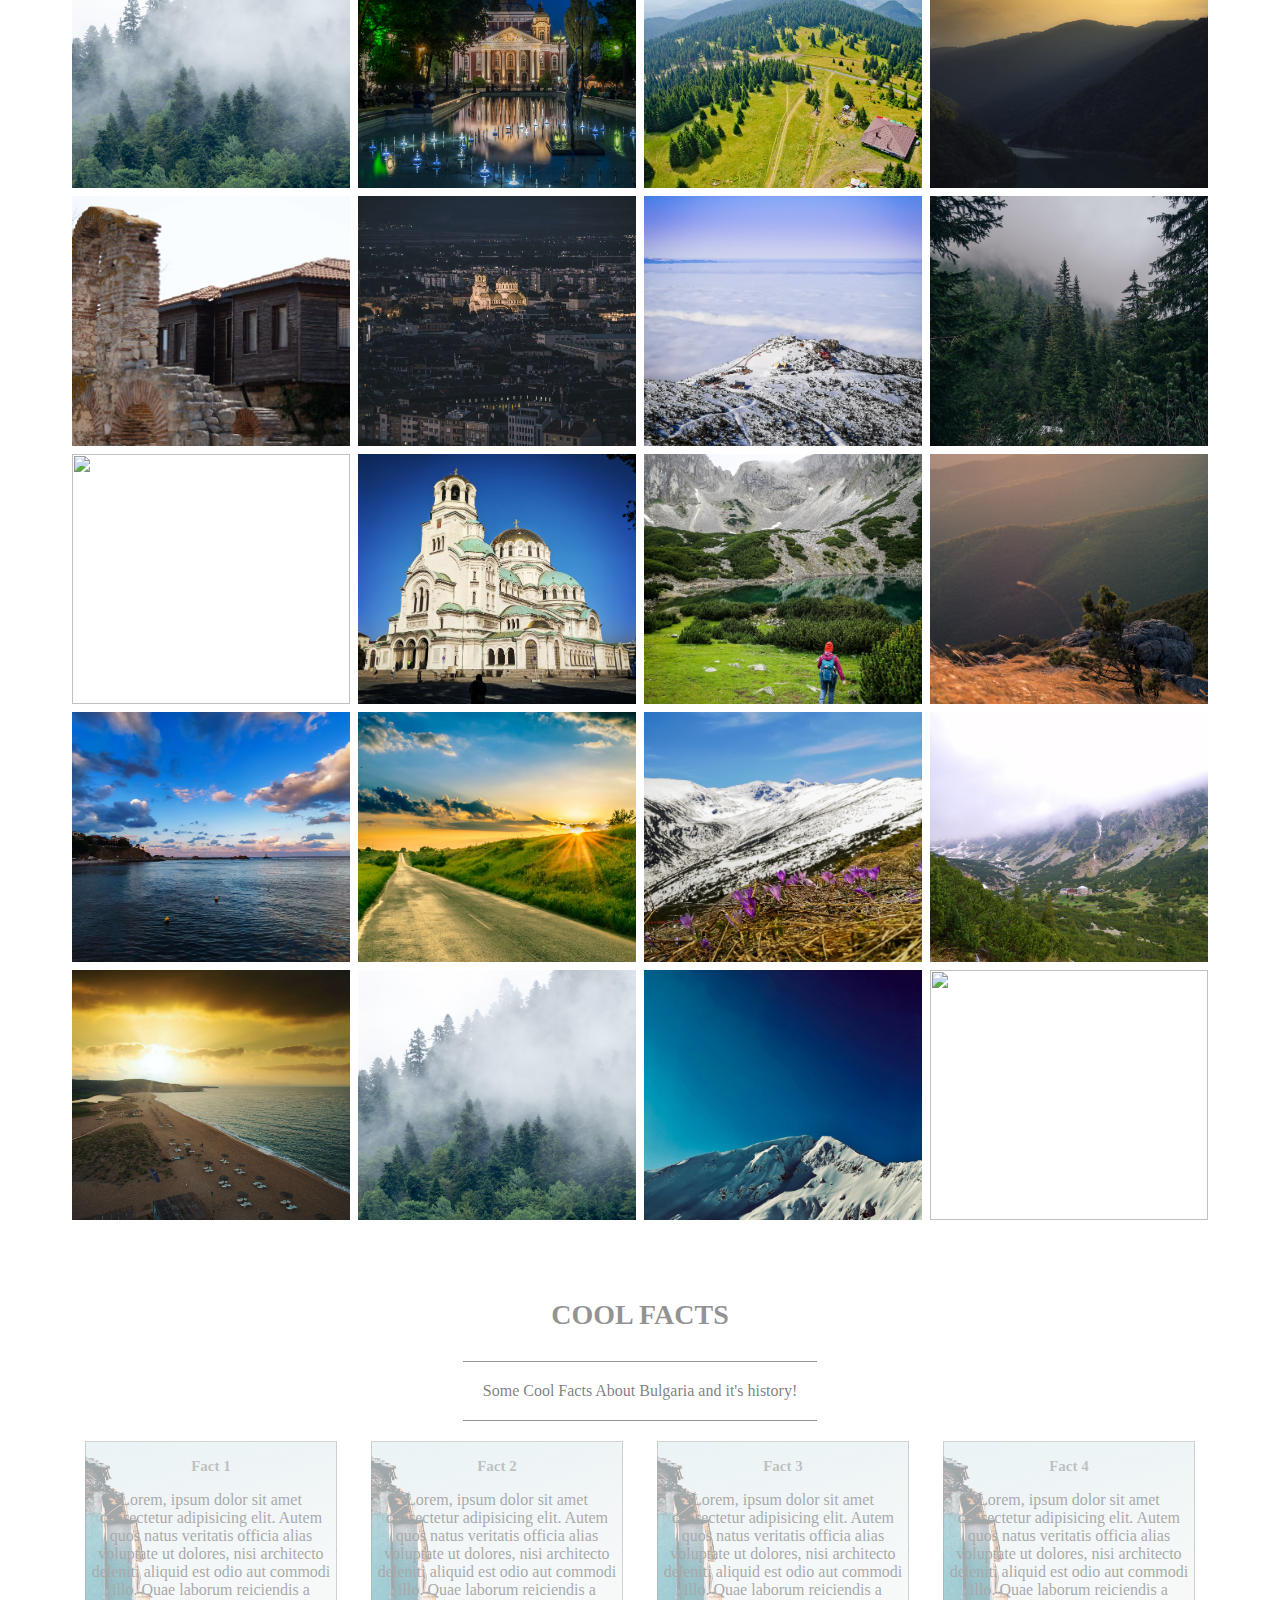
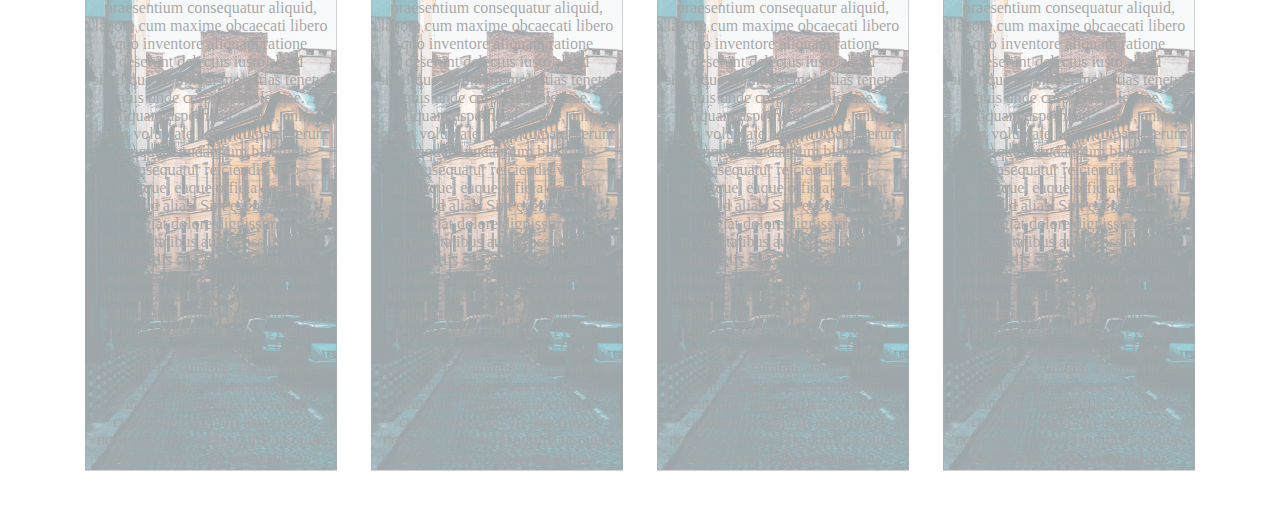
==== commit c5ff03a7: "New comment in index.html" ====
--- a/03-touristAttraction/index.html
+++ b/03-touristAttraction/index.html
@@ -234,6 +234,7 @@
         </div>
     </section>
     <!-- End Facts -->
+    <!-- Comment added -->
 
 
 
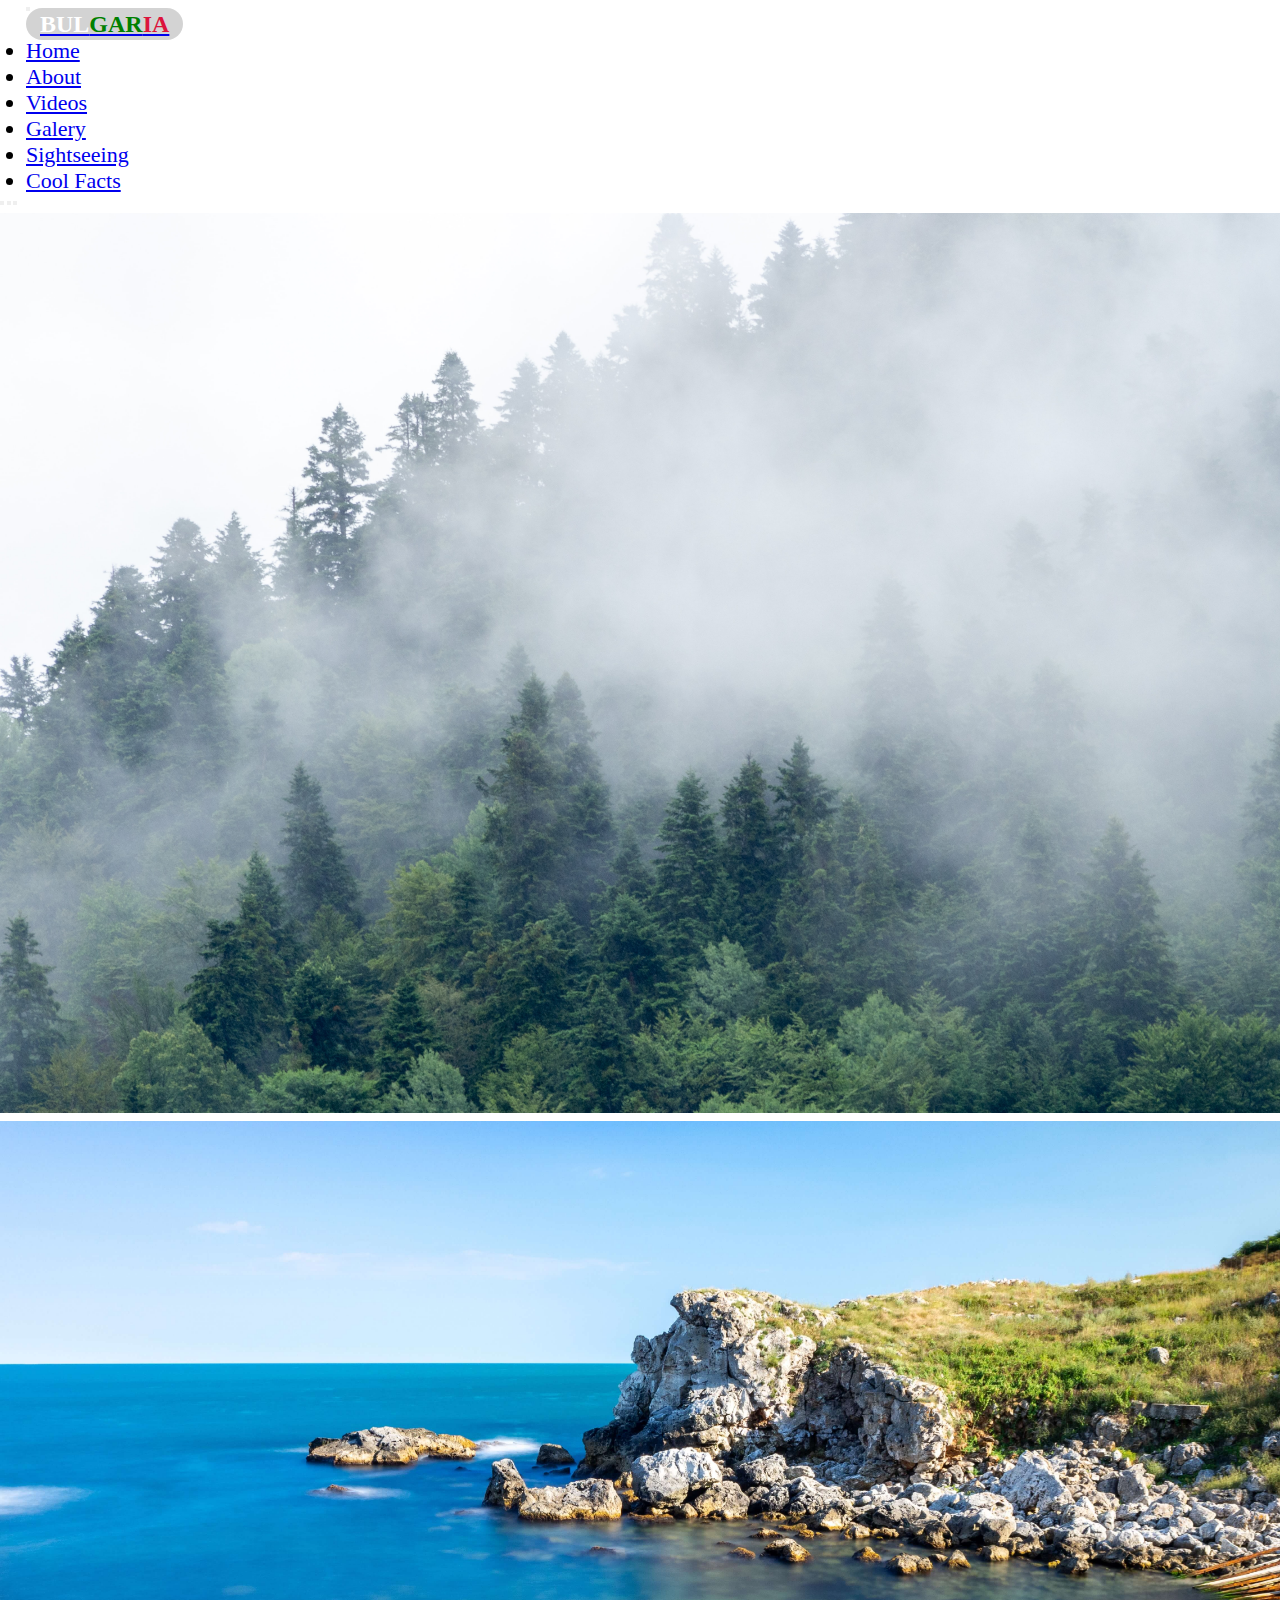
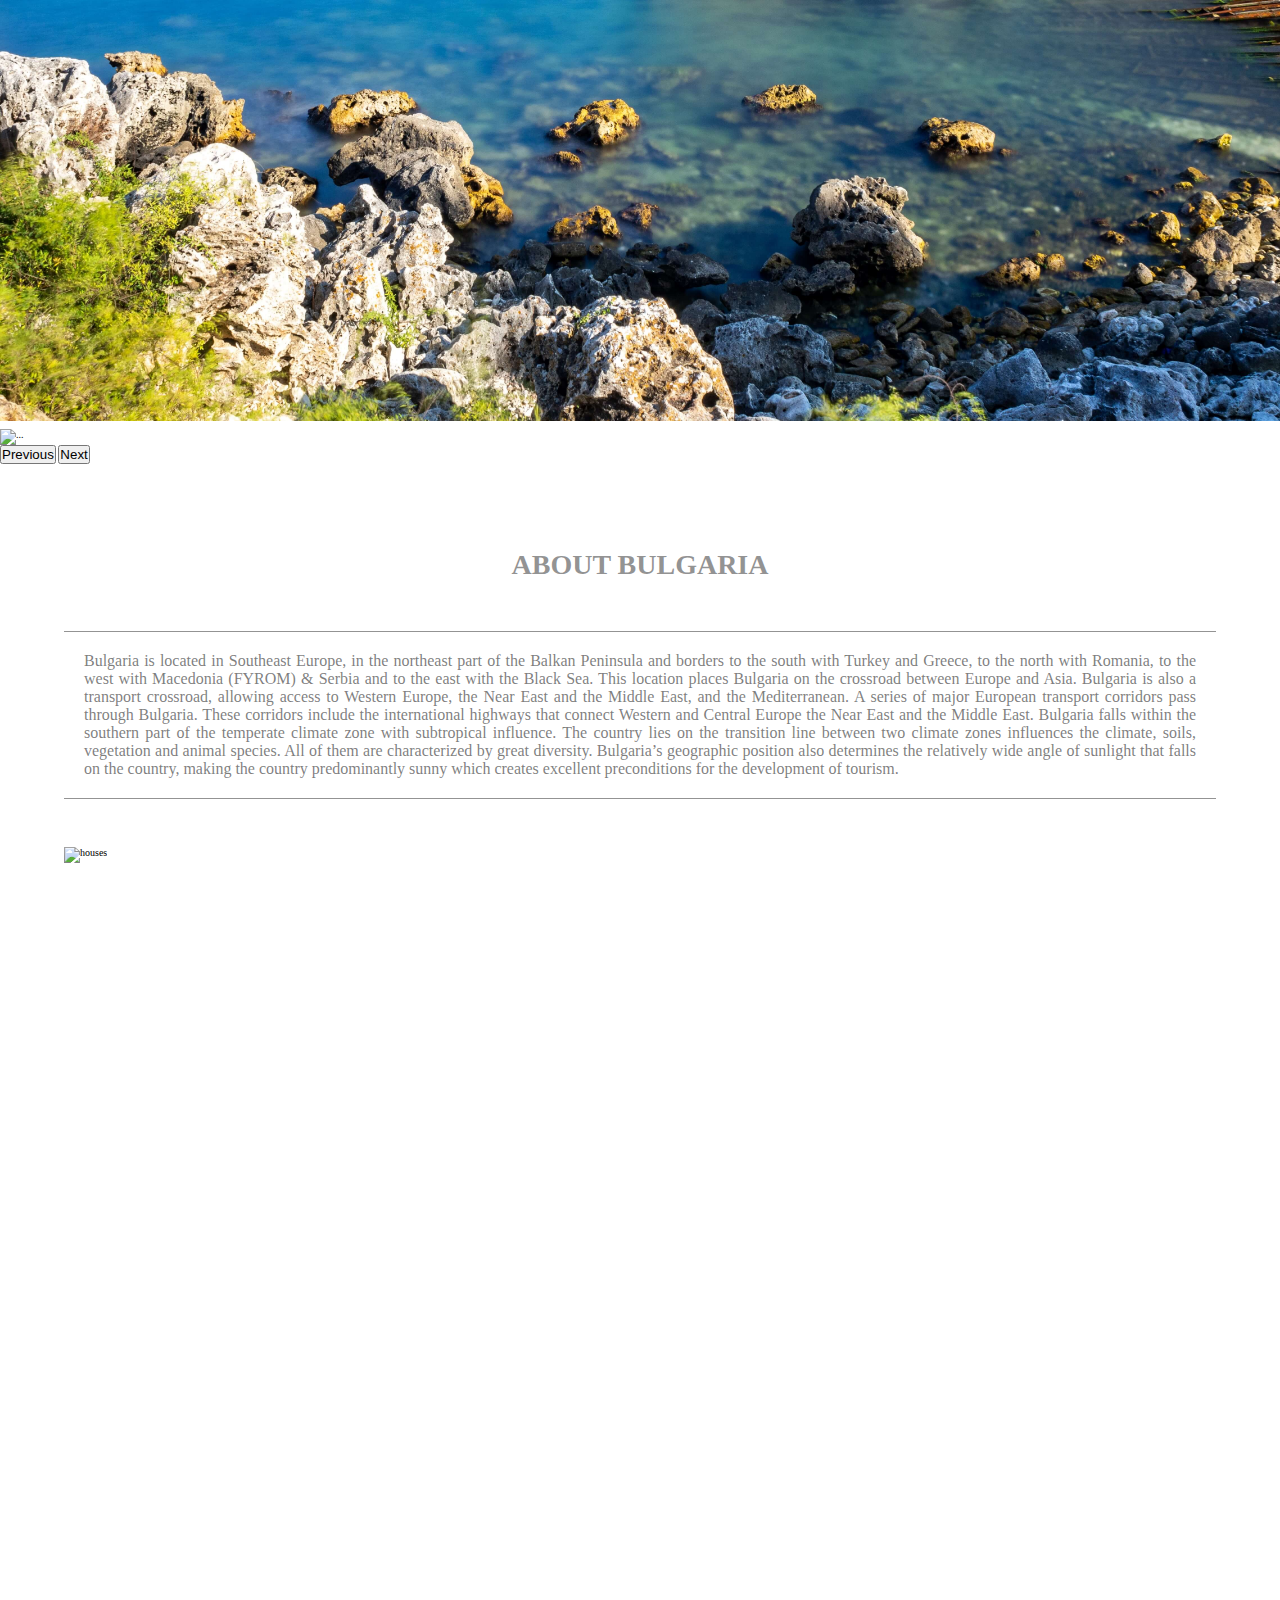
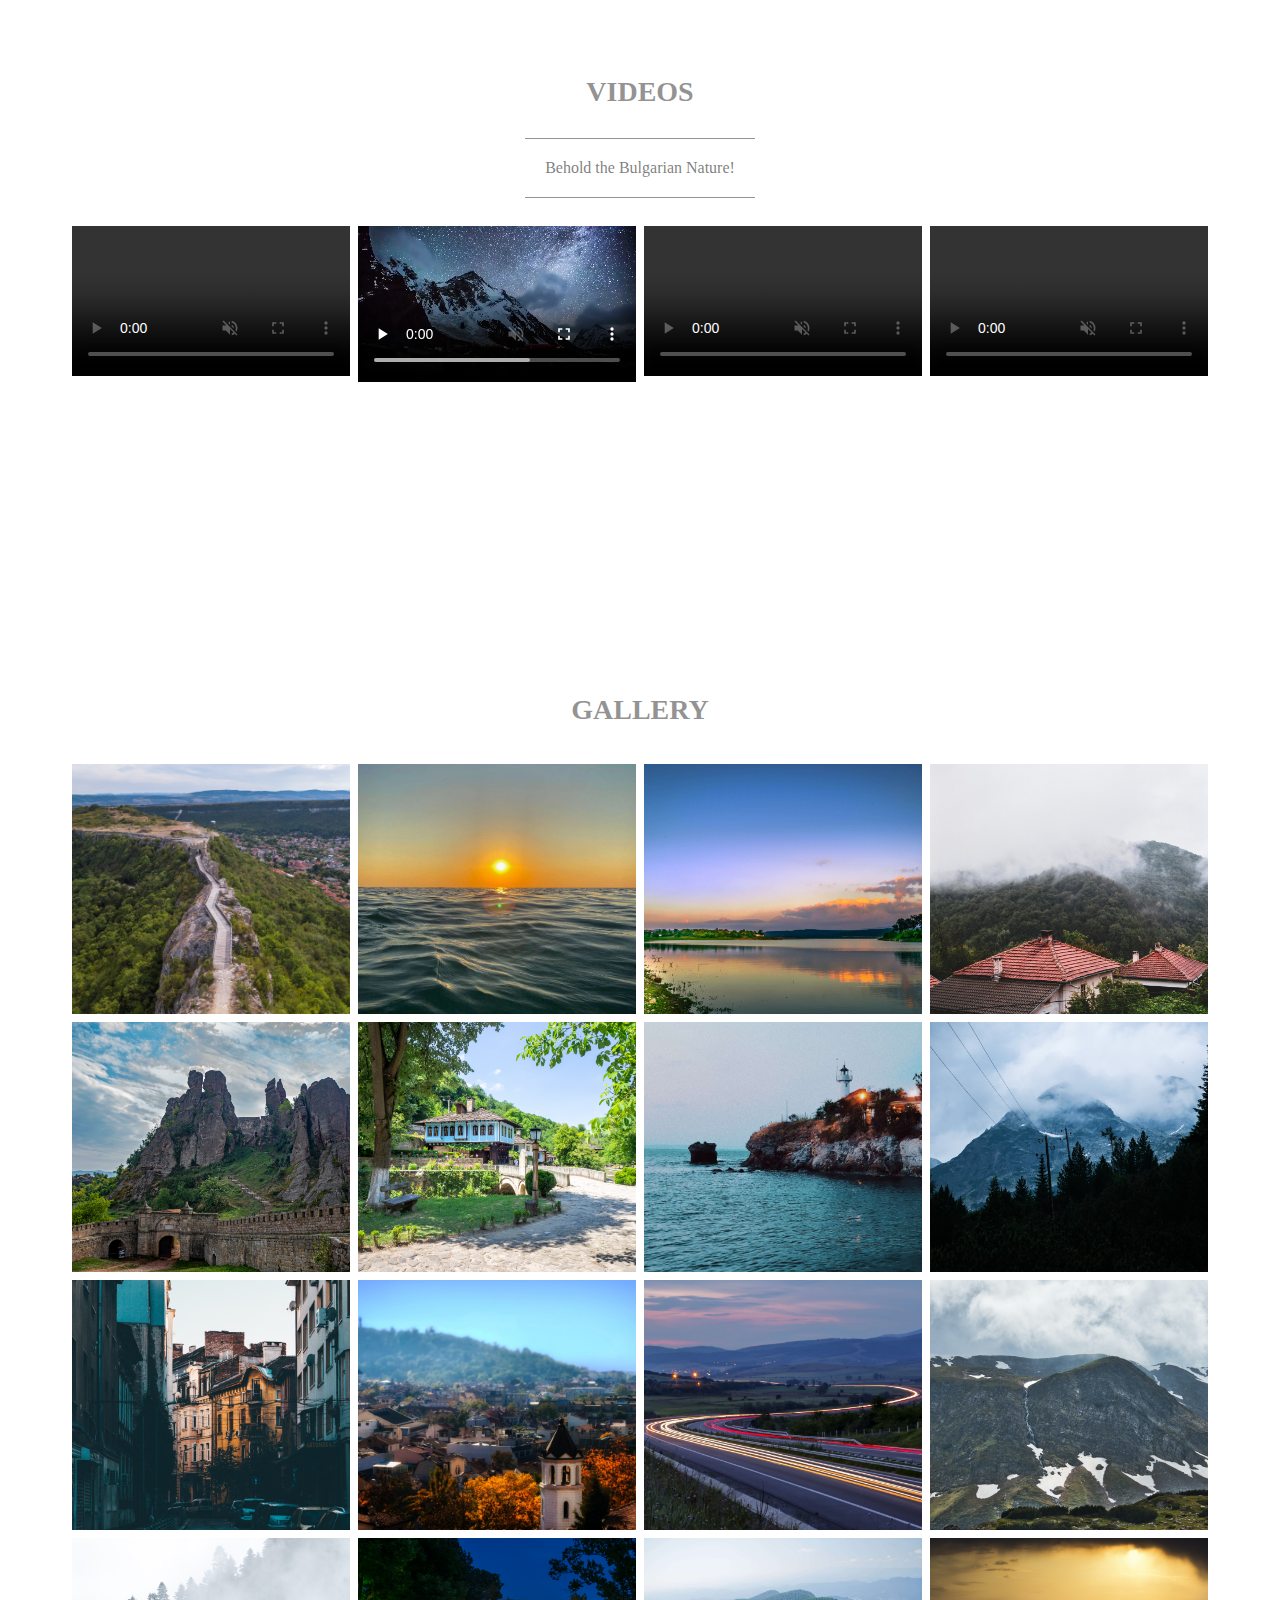
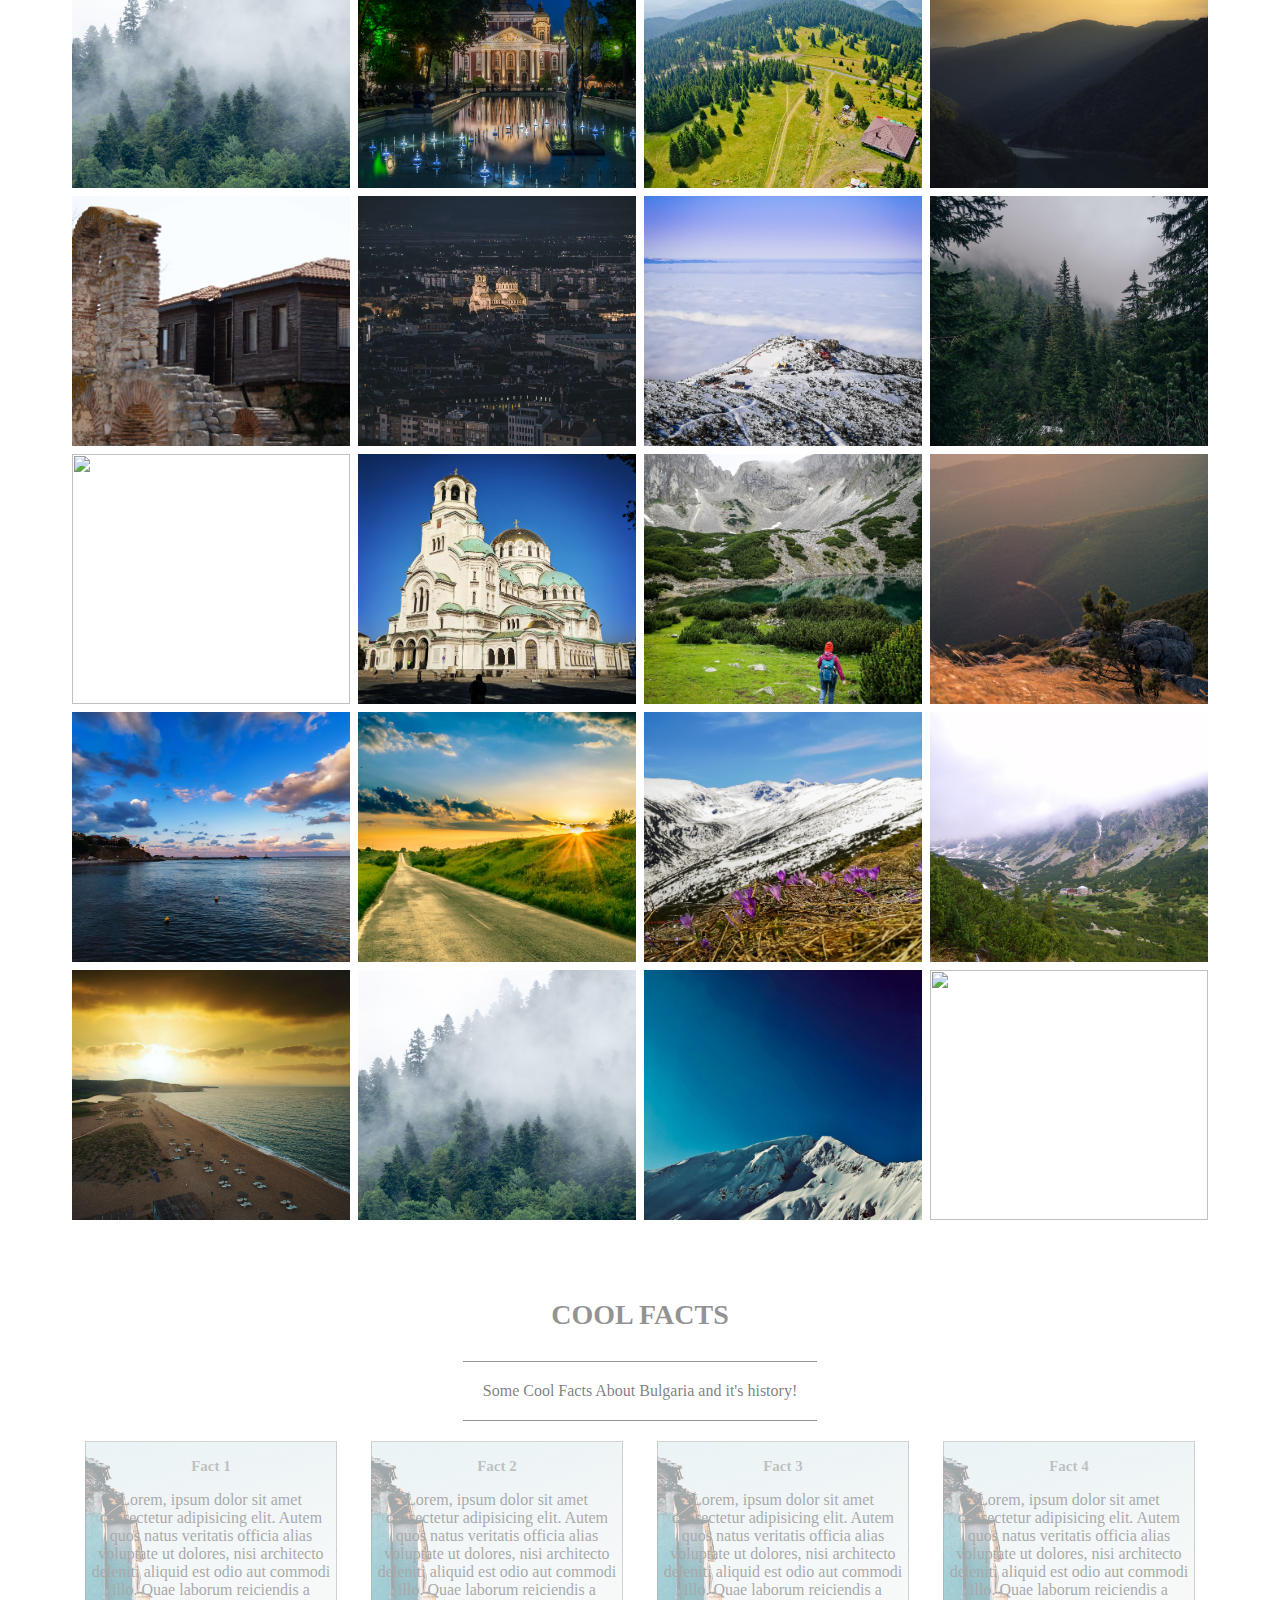
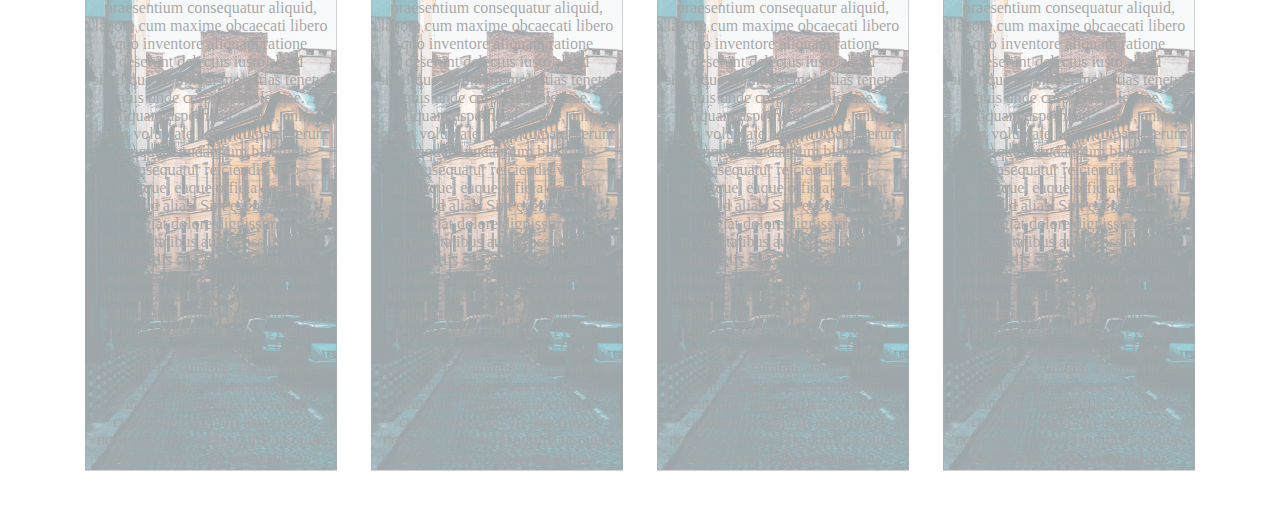
==== commit 6843f95d: "Something new" ====
--- a/03-touristAttraction/index.html
+++ b/03-touristAttraction/index.html
@@ -10,6 +10,7 @@
 
     <title>Welcome to Bulgaria</title>
     <link rel="stylesheet" href="css/style.css">
+    <!-- Comment -->
 </head>
 <body>
     
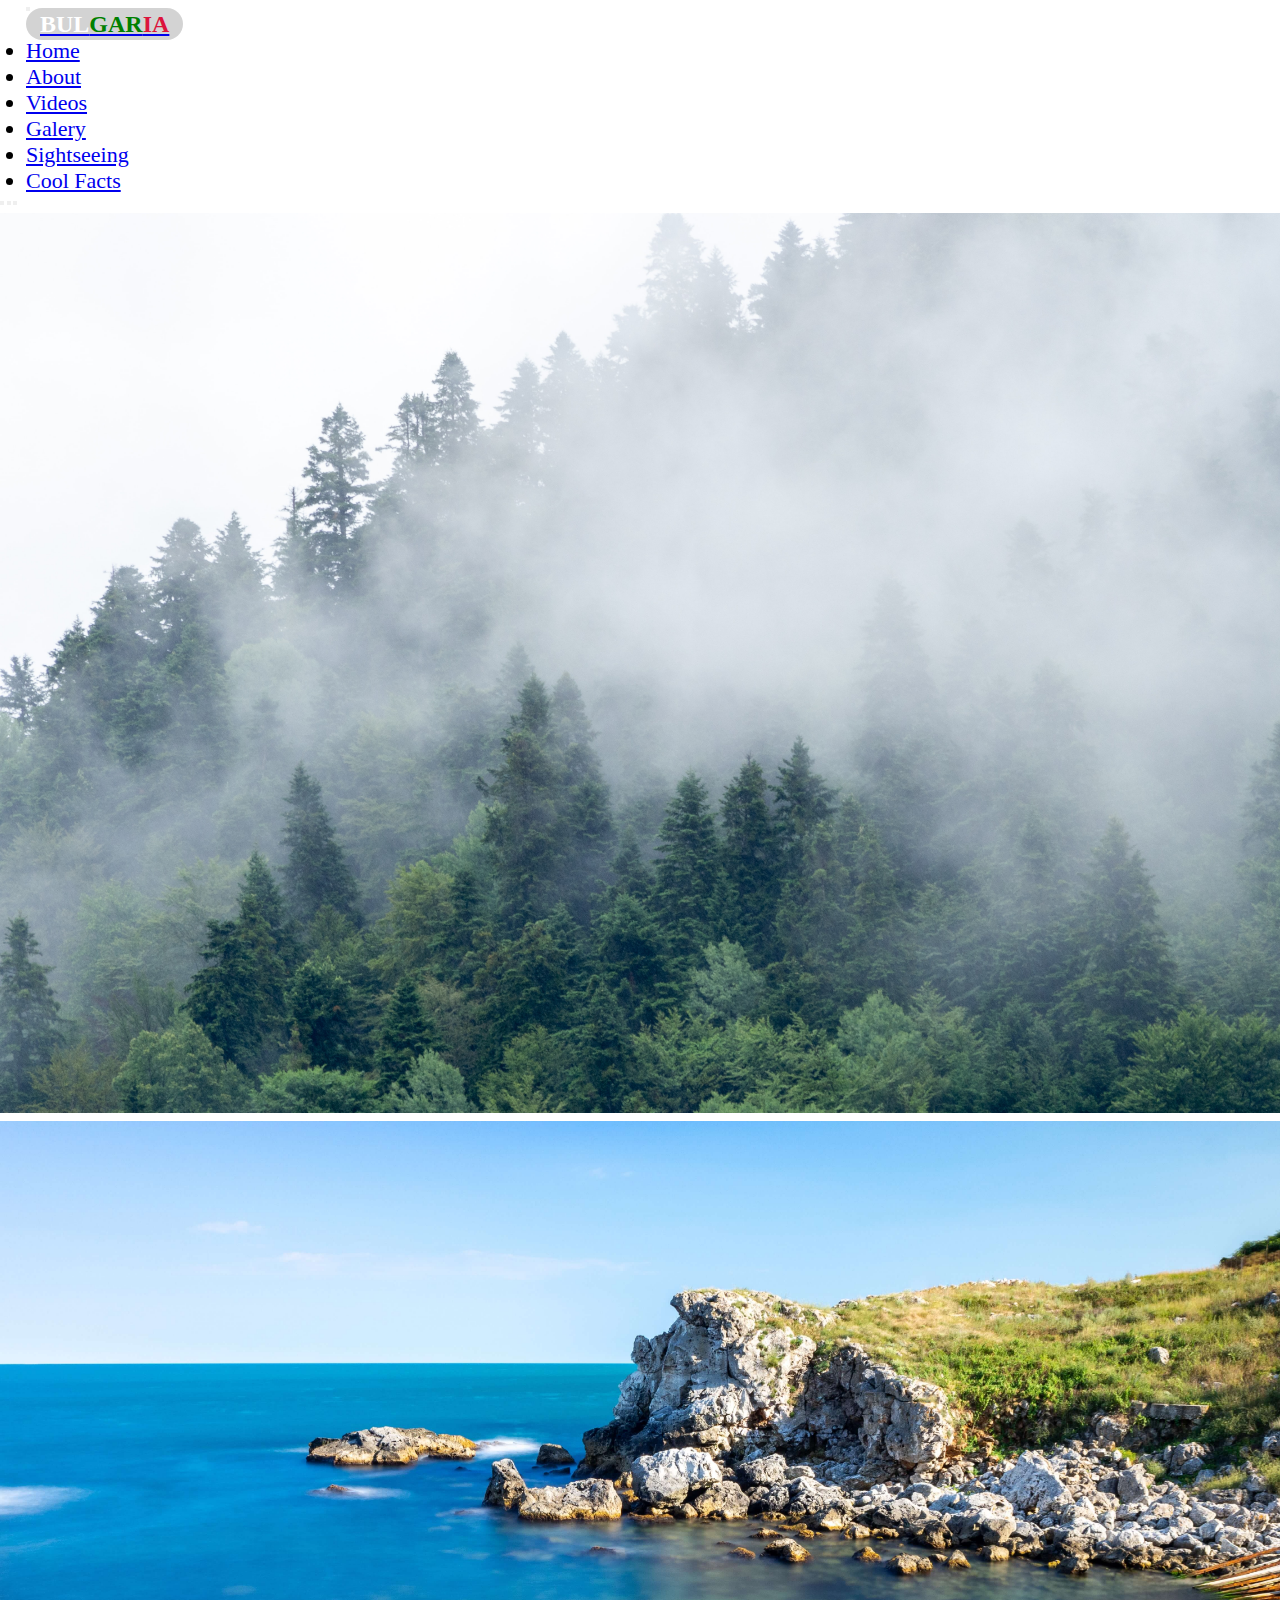
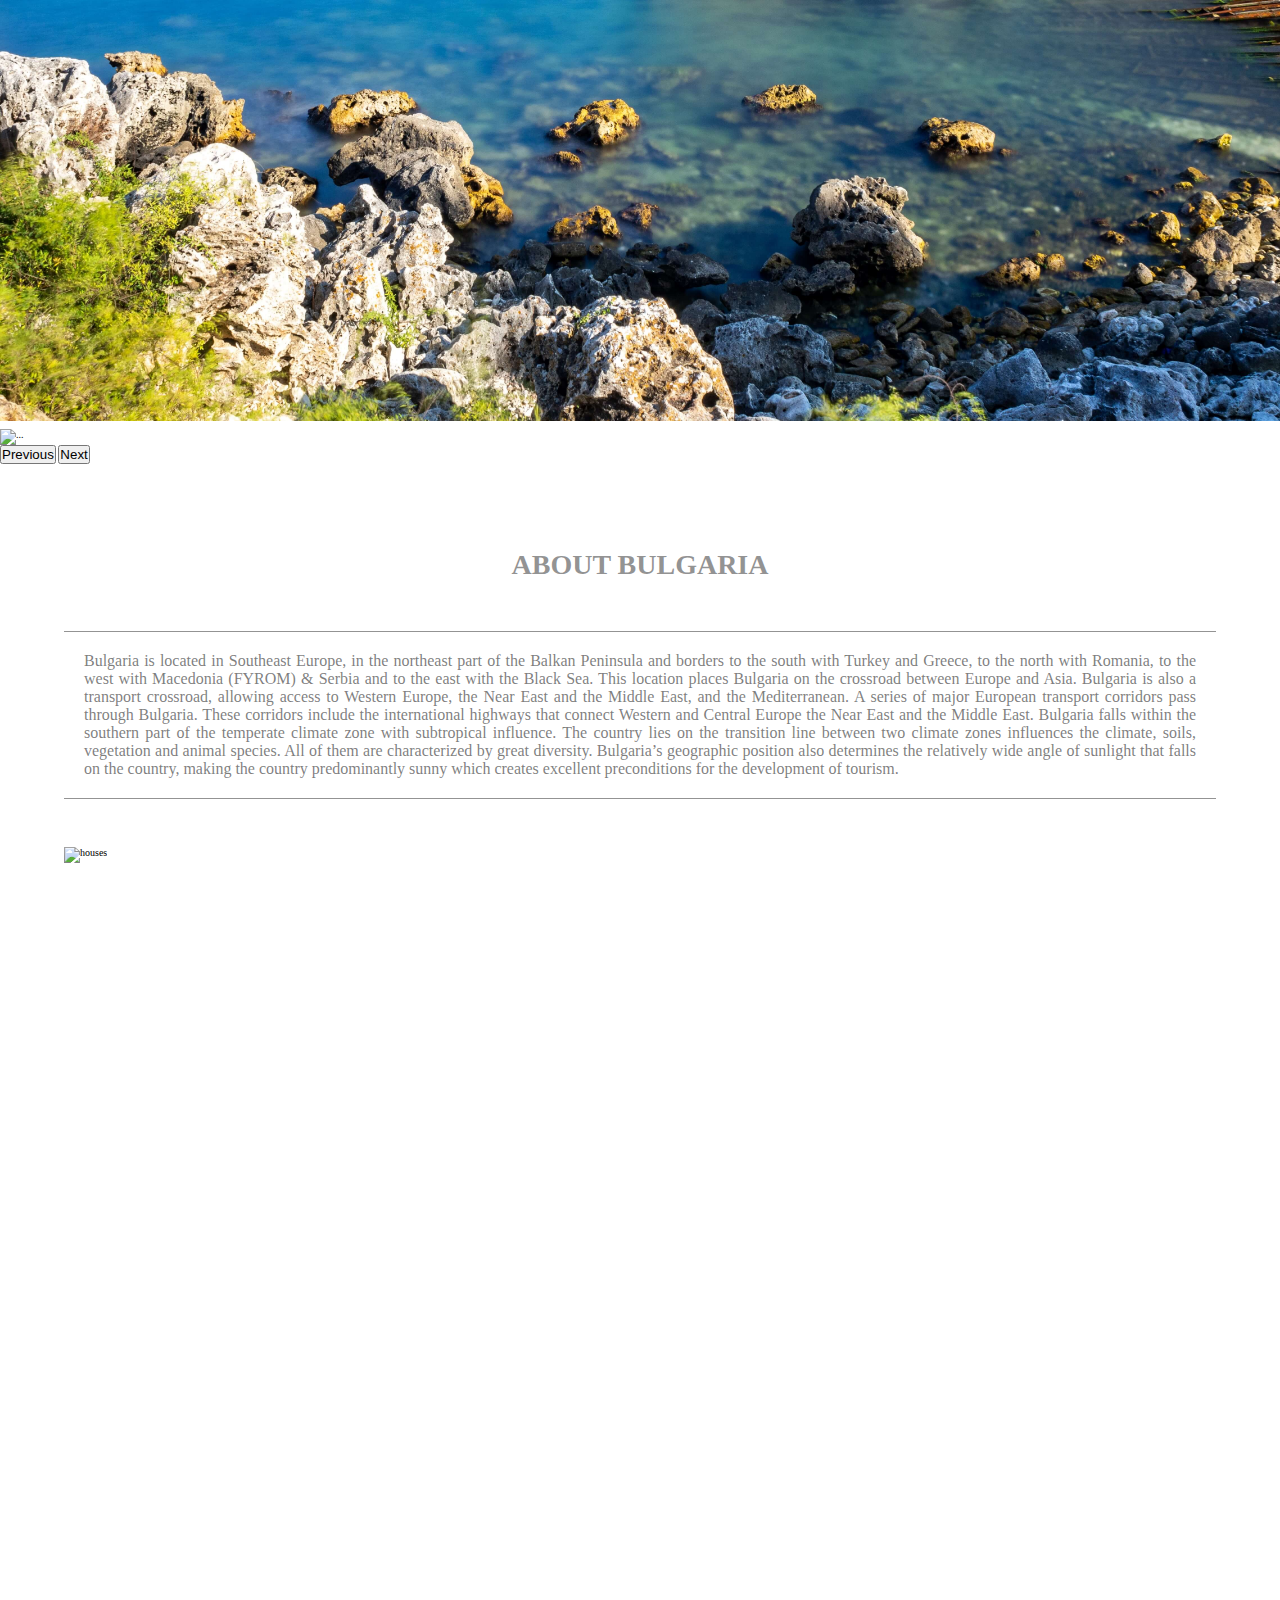
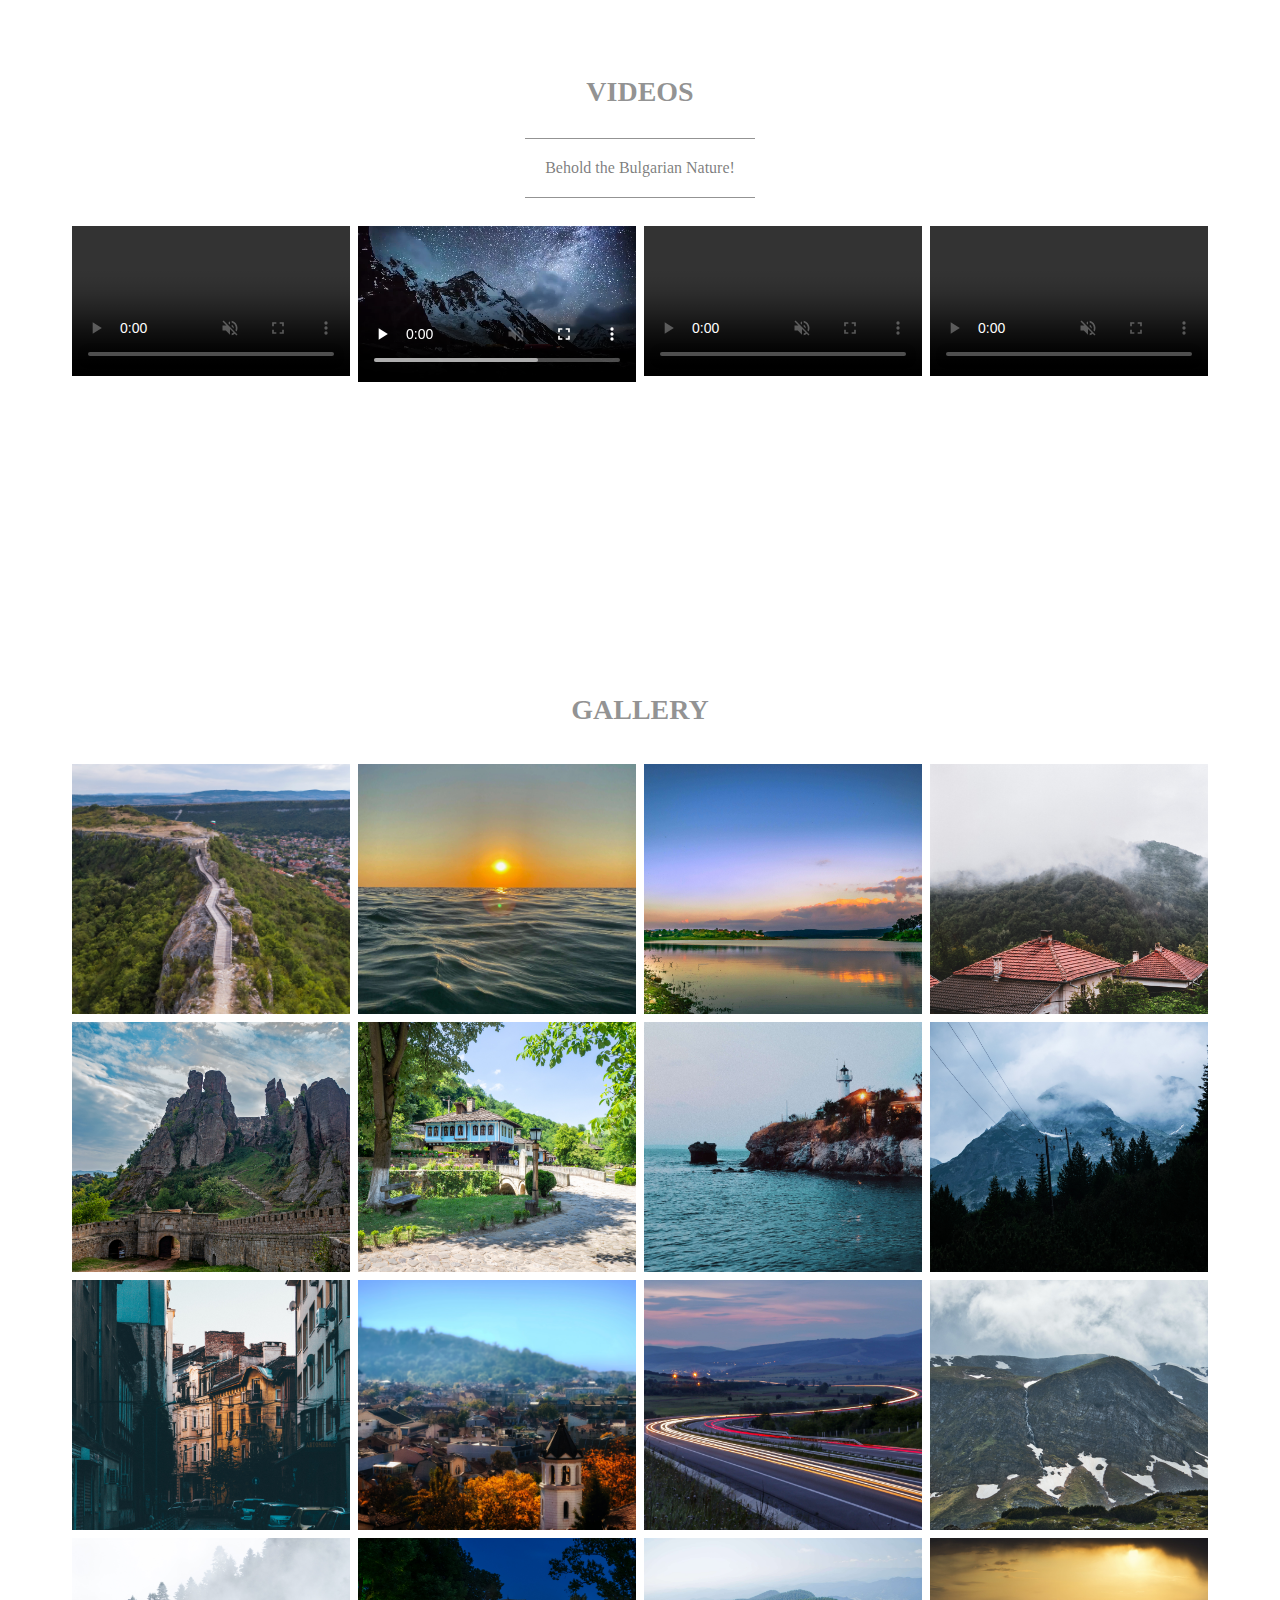
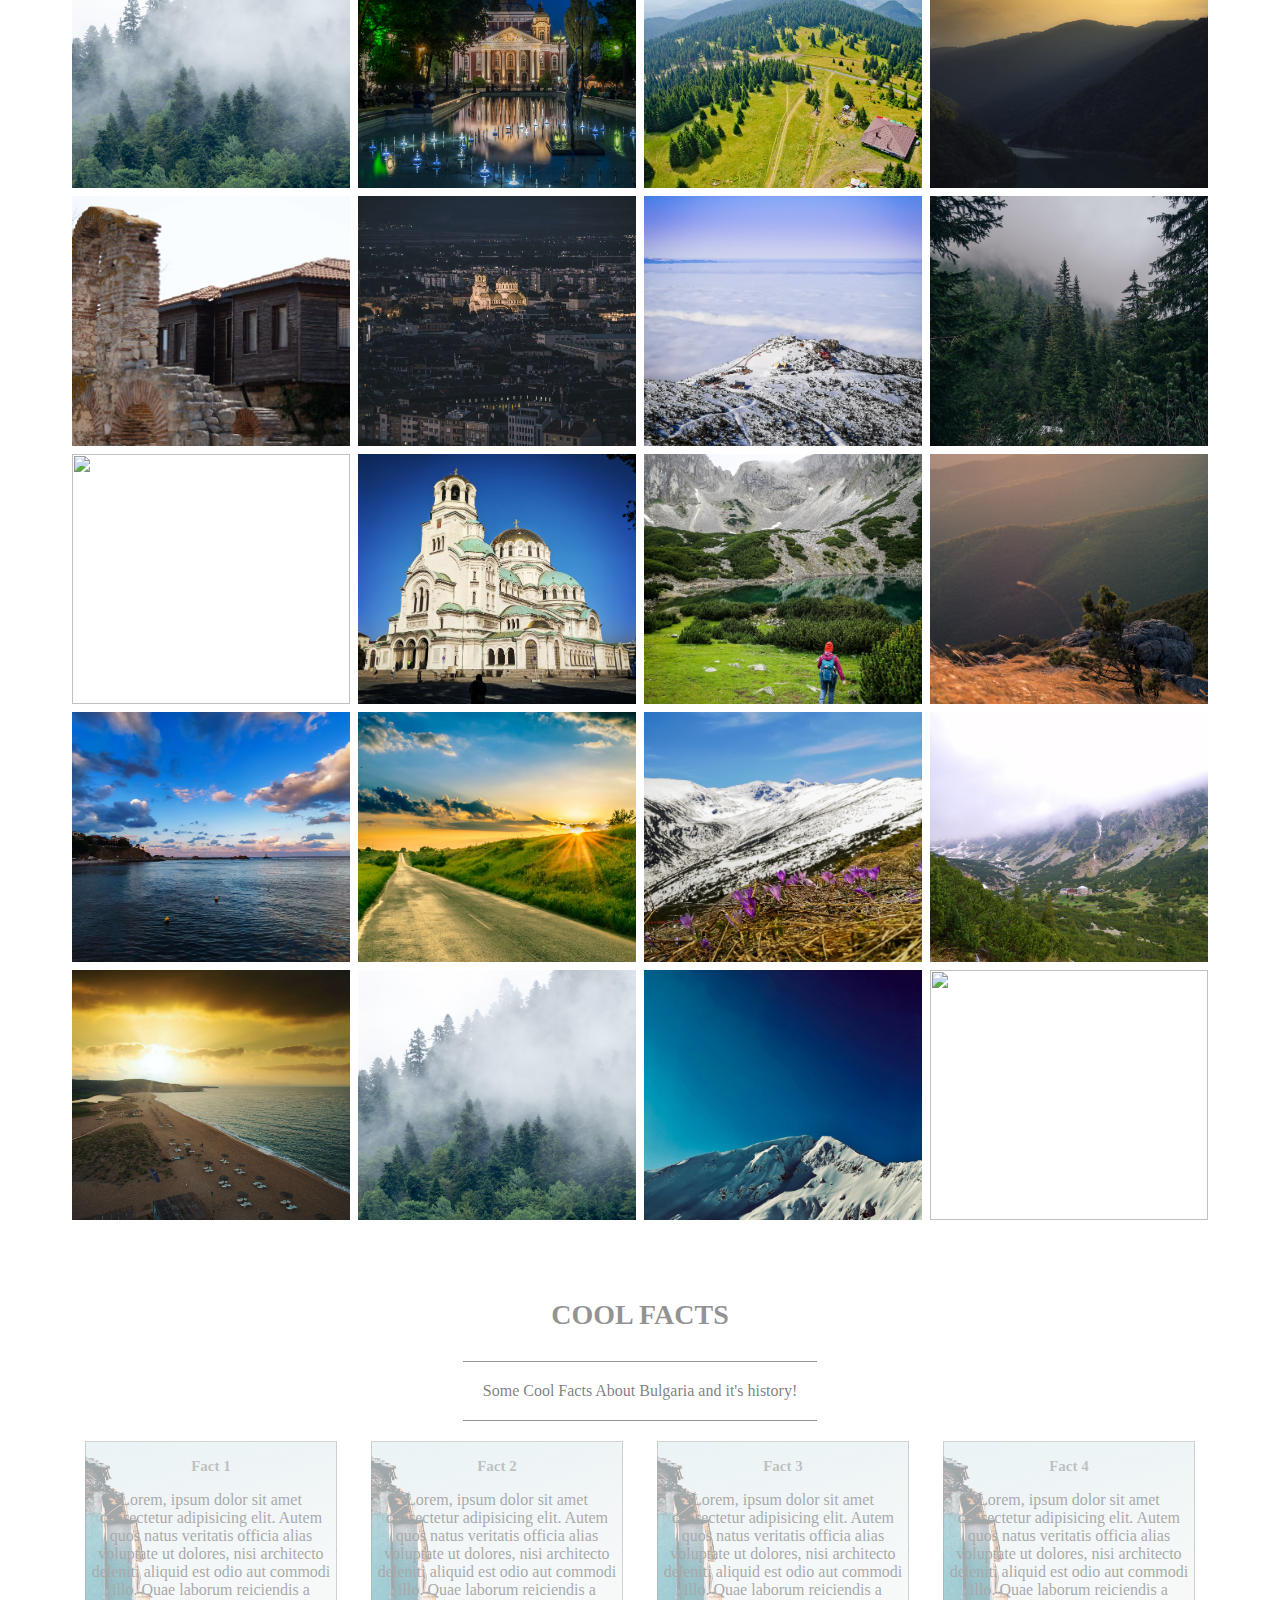
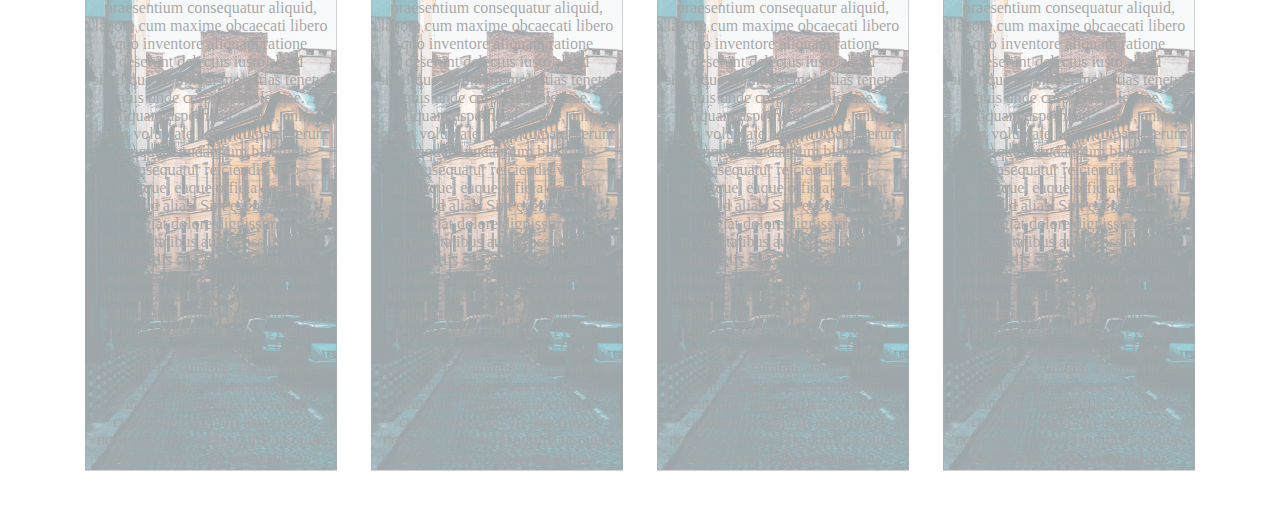
==== commit dbd1ed1b: "Fixed index.html" ====
--- a/03-touristAttraction/index.html
+++ b/03-touristAttraction/index.html
@@ -10,7 +10,6 @@
 
     <title>Welcome to Bulgaria</title>
     <link rel="stylesheet" href="css/style.css">
-    <!-- Comment -->
 </head>
 <body>
     
